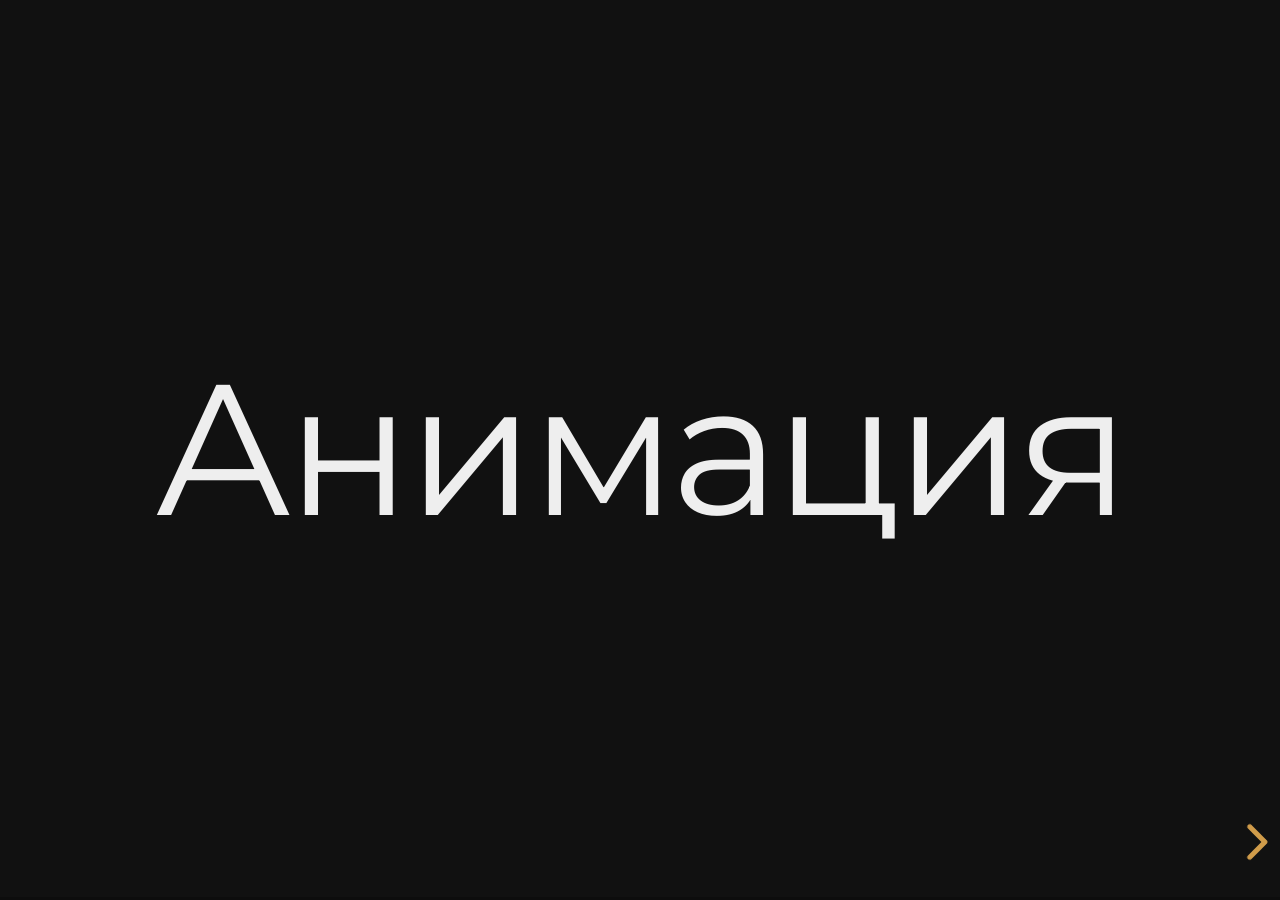
==== index.html @ a2e7ba4e "feat: final" ====
<!DOCTYPE html>
<html lang="en">
  <head>
    <meta charset="utf-8" />
    <meta
      name="viewport"
      content="width=device-width, initial-scale=1.0, maximum-scale=1.0, user-scalable=no"
    />

    <title>reveal.js</title>

    <link rel="stylesheet" href="dist/reset.css" />
    <link rel="stylesheet" href="dist/reveal.css" />
    <!-- <link rel="stylesheet" href="dist/theme/black.css" /> -->
    <!-- <link rel="stylesheet" href="dist/theme/moon.css" /> -->
    <!-- <link rel="stylesheet" href="dist/theme/sky.css" /> -->
    <link rel="stylesheet" href="dist/theme/night.css" />

    <!-- Theme used for syntax highlighted code -->
    <link rel="stylesheet" href="plugin/highlight/monokai.css" />
  </head>
  <body>
    <div class="reveal">
      <div class="slides">
        <section>
          <h1>Анимация</h1>
        </section>
        <section>
          <section>
            <h2>CSS<br />Переходы</h2>
          </section>
          <section>
            <h2>CSS-переходы (transitions)</h2>
            <p>
              позволяют задать
              <span style="color: #1599f3">плавный переход</span> CSS-свойствам,
              т. е. значения свойств изменяются постепенно в течении
              определенного (заданного) промежутка вермени
            </p>
          </section>
          <section>
            <h2>transition-duration</h2>
            <p style="color: #1599f3">задает длительность эффекта перехода</p>
            <pre>
				<code data-trim data-noescape>			
				selector{
					transition-duration: 1s; /* Длительность перехода */
				}
				</code>
			</pre>
            <pre>
				<code data-trim data-noescape>			
				transition-duration: <параметры>
				— <время> [,<время>]* — задается в "s" или "ms"
				</code>
			</pre>
          </section>
          <section>
            <h2>transition-delay</h2>
            <p style="color: #1599f3">
              задает задержку перед запуском эффекта перехода
            </p>
            <pre>
              <code data-trim data-noescape>			
              selector{
                transition-delay: 1s; /* Задержка перед запуском */
                transition-duration: 2s;
              }
              </code>
            </pre>
            <pre>
              <code data-trim data-noescape>			
              transition-delay: <параметры>
              — <время> [,<время>]* — задается в "s" или "ms"
              </code>
            </pre>
          </section>

          <section>
            <h2>transition-property</h2>
            <p style="color: #1599f3">
              определяет свойства, к которым будет применен эффект перехода
            </p>
            <pre>
              <code data-trim data-noescape>			
              selector{
                transition-property: all; /* По умолчанию all */
                transition-duration: 1s;
              }
              </code>
            </pre>
            <pre>
              <code data-trim data-noescape>			
              transition-property: <параметры>
              — none — эффект перехода не будет применен
              — all — эффект перехода применится ко всем доступным свойствам
              <свойство> [,<свойство>]* — указывается одно или несколько свойств, к 
              которым применится эффект перехода
              </code>
            </pre>
          </section>
          <section>
            <h2>transition-timing-function</h2>
            <p style="color: #1599f3">
              определяет скорость и ускорение изменения значений свойств во
              время эффекта перехода
            </p>
            <pre>
              <code data-trim data-noescape>			
              selector{
                transition-timing-function: ease;  
                transition-duration: 1s;
              }
              </code>
            </pre>
          </section>
          <section>
            <pre>
              <h3>transition-timing-function: <параметры></h3>
              <code data-trim data-noescape>			
                — linear — скорость перехода одинаковая от начала и до конца
              </code>
            </pre>
            <div class="r-hstack">
              <div class="body_image" aria-hidden="true">
                <img src="./img/cubic-bezier-linear.jpg" alt="" />
              </div>
              <div style="padding-left: 20px">
                <p>cubic-bezier(0.0, 0.0, 1.0, 1.0)</p>
              </div>
            </div>
          </section>
          <section>
            <pre>
              <h3>transition-timing-function: <параметры></h3>
              <code data-trim data-noescape>			
                — ease — начинается медленно, далее ускорение и к концу замедление
              </code>
            </pre>
            <div class="r-hstack">
              <div class="body_image" aria-hidden="true">
                <img src="./img/cubic-bezier-ease.jpg" alt="" />
              </div>
              <div style="padding-left: 20px">
                <p>cubic-bezier(0.25, 0.1, 0.25, 1.0)</p>
              </div>
            </div>
          </section>
          <section>
            <pre>
              <h3>transition-timing-function: <параметры></h3>
              <code data-trim data-noescape>			
                — ease-in — начинается медленно, к концу ускорение
              </code>
            </pre>
            <div class="r-hstack">
              <div class="body_image" aria-hidden="true">
                <img src="./img/cubic-bezier-ease-in.jpg" alt="" />
              </div>
              <div style="padding-left: 20px">
                <p>cubic-bezier(0.42, 0.0, 1.0, 1.0)</p>
              </div>
            </div>
          </section>
          <section>
            <pre>
              <h3>transition-timing-function: <параметры></h3>
              <code data-trim data-noescape>			
                — ease-out — начинается быстро, к концу замедление
              </code>
            </pre>
            <div class="r-hstack">
              <div class="body_image" aria-hidden="true">
                <img src="./img/cubic-bezier-ease-out.jpg" alt="" />
              </div>
              <div style="padding-left: 20px">
                <p>cubic-bezier(0.0, 0.0, 0.58, 1.0)</p>
              </div>
            </div>
          </section>

          <section>
            <pre>
              <h3>transition-timing-function: <параметры></h3>
              <code data-trim data-noescape>			
                — ease-in-out — начинается и заканчивается медленно
              </code>
            </pre>
            <div class="r-hstack">
              <div class="body_image" aria-hidden="true">
                <img src="./img/cubic-bezier-ease-in-out.jpg" alt="" />
              </div>
              <div style="padding-left: 20px">
                <p>cubic-bezier(0.42, 0.0, 0.58, 1.0)</p>
              </div>
            </div>
          </section>
          <section>
            <h2>Полезные сервисы:</h2>
            <p>
              —
              <a href="https://cubic-bezier.com" target="_blank"
                >cubic-bezier.com</a
              >
              — сервис, предоставляющий возможность быстро сгенерировать кривую
              Безье
            </p>
            <p>
              — <a href="https://easings.net" target="_blank">easings.net</a> —
              коллекция разных easing-функций на основе кривых Безье
            </p>
          </section>
          <section>
            <h2>transition</h2>
            <pre>
              <code data-trim data-noescape>			
              selector{
                transition: all 1s linear .25s;
              }
              </code>
            </pre>
            <pre>
              <code data-trim data-noescape>			
              transition: <параметры>
              — none — отменяет переход
              — порядок записи свойств:
                1.transition-property
                2.transition-duration
                3.transition-timing-function
                4.transition-delay

              </code>
            </pre>
          </section>
          <section>
            <h2>Спасибо за внимание!</h2>
          </section>
        </section>

        <section>Slide 3</section>
      </div>
    </div>

    <script src="dist/reveal.js"></script>
    <script src="plugin/notes/notes.js"></script>
    <script src="plugin/markdown/markdown.js"></script>
    <script src="plugin/highlight/highlight.js"></script>
    <script>
      // More info about initialization & config:
      // - https://revealjs.com/initialization/
      // - https://revealjs.com/config/
      Reveal.initialize({
        hash: true,

        // Learn about plugins: https://revealjs.com/plugins/
        plugins: [RevealMarkdown, RevealHighlight, RevealNotes],
      });
    </script>
  </body>
</html>
---- dist/reveal.css ----
/**
 * reveal.js 5.1.0
 * https://revealjs.com
 * MIT licensed
 *
 * Copyright (C) 2011-2024 Hakim El Hattab, https://hakim.se
 */

.reveal .r-stretch,.reveal .stretch{max-width:none;max-height:none}.reveal pre.r-stretch code,.reveal pre.stretch code{height:100%;max-height:100%;box-sizing:border-box}.reveal .r-fit-text{display:inline-block;white-space:nowrap}.reveal .r-stack{display:grid;grid-template-rows:100%}.reveal .r-stack>*{grid-area:1/1;margin:auto}.reveal .r-hstack,.reveal .r-vstack{display:flex}.reveal .r-hstack img,.reveal .r-hstack video,.reveal .r-vstack img,.reveal .r-vstack video{min-width:0;min-height:0;object-fit:contain}.reveal .r-vstack{flex-direction:column;align-items:center;justify-content:center}.reveal .r-hstack{flex-direction:row;align-items:center;justify-content:center}.reveal .items-stretch{align-items:stretch}.reveal .items-start{align-items:flex-start}.reveal .items-center{align-items:center}.reveal .items-end{align-items:flex-end}.reveal .justify-between{justify-content:space-between}.reveal .justify-around{justify-content:space-around}.reveal .justify-start{justify-content:flex-start}.reveal .justify-center{justify-content:center}.reveal .justify-end{justify-content:flex-end}html.reveal-full-page{width:100%;height:100%;height:100vh;height:calc(var(--vh,1vh) * 100);height:100svh;overflow:hidden}.reveal-viewport{height:100%;overflow:hidden;position:relative;line-height:1;margin:0;background-color:#fff;color:#000;--r-controls-spacing:12px}.reveal-viewport:fullscreen{top:0!important;left:0!important;width:100%!important;height:100%!important;transform:none!important}.reveal .fragment{transition:all .2s ease}.reveal .fragment:not(.custom){opacity:0;visibility:hidden;will-change:opacity}.reveal .fragment.visible{opacity:1;visibility:inherit}.reveal .fragment.disabled{transition:none}.reveal .fragment.grow{opacity:1;visibility:inherit}.reveal .fragment.grow.visible{transform:scale(1.3)}.reveal .fragment.shrink{opacity:1;visibility:inherit}.reveal .fragment.shrink.visible{transform:scale(.7)}.reveal .fragment.zoom-in{transform:scale(.1)}.reveal .fragment.zoom-in.visible{transform:none}.reveal .fragment.fade-out{opacity:1;visibility:inherit}.reveal .fragment.fade-out.visible{opacity:0;visibility:hidden}.reveal .fragment.semi-fade-out{opacity:1;visibility:inherit}.reveal .fragment.semi-fade-out.visible{opacity:.5;visibility:inherit}.reveal .fragment.strike{opacity:1;visibility:inherit}.reveal .fragment.strike.visible{text-decoration:line-through}.reveal .fragment.fade-up{transform:translate(0,40px)}.reveal .fragment.fade-up.visible{transform:translate(0,0)}.reveal .fragment.fade-down{transform:translate(0,-40px)}.reveal .fragment.fade-down.visible{transform:translate(0,0)}.reveal .fragment.fade-right{transform:translate(-40px,0)}.reveal .fragment.fade-right.visible{transform:translate(0,0)}.reveal .fragment.fade-left{transform:translate(40px,0)}.reveal .fragment.fade-left.visible{transform:translate(0,0)}.reveal .fragment.current-visible,.reveal .fragment.fade-in-then-out{opacity:0;visibility:hidden}.reveal .fragment.current-visible.current-fragment,.reveal .fragment.fade-in-then-out.current-fragment{opacity:1;visibility:inherit}.reveal .fragment.fade-in-then-semi-out{opacity:0;visibility:hidden}.reveal .fragment.fade-in-then-semi-out.visible{opacity:.5;visibility:inherit}.reveal .fragment.fade-in-then-semi-out.current-fragment{opacity:1;visibility:inherit}.reveal .fragment.highlight-blue,.reveal .fragment.highlight-current-blue,.reveal .fragment.highlight-current-green,.reveal .fragment.highlight-current-red,.reveal .fragment.highlight-green,.reveal .fragment.highlight-red{opacity:1;visibility:inherit}.reveal .fragment.highlight-red.visible{color:#ff2c2d}.reveal .fragment.highlight-green.visible{color:#17ff2e}.reveal .fragment.highlight-blue.visible{color:#1b91ff}.reveal .fragment.highlight-current-red.current-fragment{color:#ff2c2d}.reveal .fragment.highlight-current-green.current-fragment{color:#17ff2e}.reveal .fragment.highlight-current-blue.current-fragment{color:#1b91ff}.reveal:after{content:"";font-style:italic}.reveal iframe{z-index:1}.reveal a{position:relative}@keyframes bounce-right{0%,10%,25%,40%,50%{transform:translateX(0)}20%{transform:translateX(10px)}30%{transform:translateX(-5px)}}@keyframes bounce-left{0%,10%,25%,40%,50%{transform:translateX(0)}20%{transform:translateX(-10px)}30%{transform:translateX(5px)}}@keyframes bounce-down{0%,10%,25%,40%,50%{transform:translateY(0)}20%{transform:translateY(10px)}30%{transform:translateY(-5px)}}.reveal .controls{display:none;position:absolute;top:auto;bottom:var(--r-controls-spacing);right:var(--r-controls-spacing);left:auto;z-index:11;color:#000;pointer-events:none;font-size:10px}.reveal .controls button{position:absolute;padding:0;background-color:transparent;border:0;outline:0;cursor:pointer;color:currentColor;transform:scale(.9999);transition:color .2s ease,opacity .2s ease,transform .2s ease;z-index:2;pointer-events:auto;font-size:inherit;visibility:hidden;opacity:0;-webkit-appearance:none;-webkit-tap-highlight-color:transparent}.reveal .controls .controls-arrow:after,.reveal .controls .controls-arrow:before{content:"";position:absolute;top:0;left:0;width:2.6em;height:.5em;border-radius:.25em;background-color:currentColor;transition:all .15s ease,background-color .8s ease;transform-origin:.2em 50%;will-change:transform}.reveal .controls .controls-arrow{position:relative;width:3.6em;height:3.6em}.reveal .controls .controls-arrow:before{transform:translateX(.5em) translateY(1.55em) rotate(45deg)}.reveal .controls .controls-arrow:after{transform:translateX(.5em) translateY(1.55em) rotate(-45deg)}.reveal .controls .controls-arrow:hover:before{transform:translateX(.5em) translateY(1.55em) rotate(40deg)}.reveal .controls .controls-arrow:hover:after{transform:translateX(.5em) translateY(1.55em) rotate(-40deg)}.reveal .controls .controls-arrow:active:before{transform:translateX(.5em) translateY(1.55em) rotate(36deg)}.reveal .controls .controls-arrow:active:after{transform:translateX(.5em) translateY(1.55em) rotate(-36deg)}.reveal .controls .navigate-left{right:6.4em;bottom:3.2em;transform:translateX(-10px)}.reveal .controls .navigate-left.highlight{animation:bounce-left 2s 50 both ease-out}.reveal .controls .navigate-right{right:0;bottom:3.2em;transform:translateX(10px)}.reveal .controls .navigate-right .controls-arrow{transform:rotate(180deg)}.reveal .controls .navigate-right.highlight{animation:bounce-right 2s 50 both ease-out}.reveal .controls .navigate-up{right:3.2em;bottom:6.4em;transform:translateY(-10px)}.reveal .controls .navigate-up .controls-arrow{transform:rotate(90deg)}.reveal .controls .navigate-down{right:3.2em;bottom:-1.4em;padding-bottom:1.4em;transform:translateY(10px)}.reveal .controls .navigate-down .controls-arrow{transform:rotate(-90deg)}.reveal .controls .navigate-down.highlight{animation:bounce-down 2s 50 both ease-out}.reveal .controls[data-controls-back-arrows=faded] .navigate-up.enabled{opacity:.3}.reveal .controls[data-controls-back-arrows=faded] .navigate-up.enabled:hover{opacity:1}.reveal .controls[data-controls-back-arrows=hidden] .navigate-up.enabled{opacity:0;visibility:hidden}.reveal .controls .enabled{visibility:visible;opacity:.9;cursor:pointer;transform:none}.reveal .controls .enabled.fragmented{opacity:.5}.reveal .controls .enabled.fragmented:hover,.reveal .controls .enabled:hover{opacity:1}.reveal:not(.rtl) .controls[data-controls-back-arrows=faded] .navigate-left.enabled{opacity:.3}.reveal:not(.rtl) .controls[data-controls-back-arrows=faded] .navigate-left.enabled:hover{opacity:1}.reveal:not(.rtl) .controls[data-controls-back-arrows=hidden] .navigate-left.enabled{opacity:0;visibility:hidden}.reveal.rtl .controls[data-controls-back-arrows=faded] .navigate-right.enabled{opacity:.3}.reveal.rtl .controls[data-controls-back-arrows=faded] .navigate-right.enabled:hover{opacity:1}.reveal.rtl .controls[data-controls-back-arrows=hidden] .navigate-right.enabled{opacity:0;visibility:hidden}.reveal[data-navigation-mode=linear].has-horizontal-slides .navigate-down,.reveal[data-navigation-mode=linear].has-horizontal-slides .navigate-up{display:none}.reveal:not(.has-vertical-slides) .controls .navigate-left,.reveal[data-navigation-mode=linear].has-horizontal-slides .navigate-left{bottom:1.4em;right:5.5em}.reveal:not(.has-vertical-slides) .controls .navigate-right,.reveal[data-navigation-mode=linear].has-horizontal-slides .navigate-right{bottom:1.4em;right:.5em}.reveal:not(.has-horizontal-slides) .controls .navigate-up{right:1.4em;bottom:5em}.reveal:not(.has-horizontal-slides) .controls .navigate-down{right:1.4em;bottom:.5em}.reveal.has-dark-background .controls{color:#fff}.reveal.has-light-background .controls{color:#000}.reveal.no-hover .controls .controls-arrow:active:before,.reveal.no-hover .controls .controls-arrow:hover:before{transform:translateX(.5em) translateY(1.55em) rotate(45deg)}.reveal.no-hover .controls .controls-arrow:active:after,.reveal.no-hover .controls .controls-arrow:hover:after{transform:translateX(.5em) translateY(1.55em) rotate(-45deg)}@media screen and (min-width:500px){.reveal-viewport{--r-controls-spacing:0.8em}.reveal .controls[data-controls-layout=edges]{top:0;right:0;bottom:0;left:0}.reveal .controls[data-controls-layout=edges] .navigate-down,.reveal .controls[data-controls-layout=edges] .navigate-left,.reveal .controls[data-controls-layout=edges] .navigate-right,.reveal .controls[data-controls-layout=edges] .navigate-up{bottom:auto;right:auto}.reveal .controls[data-controls-layout=edges] .navigate-left{top:50%;left:var(--r-controls-spacing);margin-top:-1.8em}.reveal .controls[data-controls-layout=edges] .navigate-right{top:50%;right:var(--r-controls-spacing);margin-top:-1.8em}.reveal .controls[data-controls-layout=edges] .navigate-up{top:var(--r-controls-spacing);left:50%;margin-left:-1.8em}.reveal .controls[data-controls-layout=edges] .navigate-down{bottom:calc(var(--r-controls-spacing) - 1.4em + .3em);left:50%;margin-left:-1.8em}}.reveal .progress{position:absolute;display:none;height:3px;width:100%;bottom:0;left:0;z-index:10;background-color:rgba(0,0,0,.2);color:#fff}.reveal .progress:after{content:"";display:block;position:absolute;height:10px;width:100%;top:-10px}.reveal .progress span{display:block;height:100%;width:100%;background-color:currentColor;transition:transform .8s cubic-bezier(.26,.86,.44,.985);transform-origin:0 0;transform:scaleX(0)}.reveal .slide-number{position:absolute;display:block;right:8px;bottom:8px;z-index:31;font-family:Helvetica,sans-serif;font-size:12px;line-height:1;color:#fff;background-color:rgba(0,0,0,.4);padding:5px}.reveal .slide-number a{color:currentColor}.reveal .slide-number-delimiter{margin:0 3px}.reveal{position:relative;width:100%;height:100%;overflow:hidden;touch-action:pinch-zoom}.reveal.embedded{touch-action:pan-y}.reveal.embedded.is-vertical-slide{touch-action:none}.reveal .slides{position:absolute;width:100%;height:100%;top:0;right:0;bottom:0;left:0;margin:auto;pointer-events:none;overflow:visible;z-index:1;text-align:center;perspective:600px;perspective-origin:50% 40%}.reveal .slides>section{perspective:600px}.reveal .slides>section,.reveal .slides>section>section{display:none;position:absolute;width:100%;pointer-events:auto;z-index:10;transform-style:flat;transition:transform-origin .8s cubic-bezier(.26,.86,.44,.985),transform .8s cubic-bezier(.26,.86,.44,.985),visibility .8s cubic-bezier(.26,.86,.44,.985),opacity .8s cubic-bezier(.26,.86,.44,.985)}.reveal[data-transition-speed=fast] .slides section{transition-duration:.4s}.reveal[data-transition-speed=slow] .slides section{transition-duration:1.2s}.reveal .slides section[data-transition-speed=fast]{transition-duration:.4s}.reveal .slides section[data-transition-speed=slow]{transition-duration:1.2s}.reveal .slides>section.stack{padding-top:0;padding-bottom:0;pointer-events:none;height:100%}.reveal .slides>section.present,.reveal .slides>section>section.present{display:block;z-index:11;opacity:1}.reveal .slides>section:empty,.reveal .slides>section>section:empty,.reveal .slides>section>section[data-background-interactive],.reveal .slides>section[data-background-interactive]{pointer-events:none}.reveal.center,.reveal.center .slides,.reveal.center .slides section{min-height:0!important}.reveal .slides>section:not(.present),.reveal .slides>section>section:not(.present){pointer-events:none}.reveal.overview .slides>section,.reveal.overview .slides>section>section{pointer-events:auto}.reveal .slides>section.future,.reveal .slides>section.future>section,.reveal .slides>section.past,.reveal .slides>section.past>section,.reveal .slides>section>section.future,.reveal .slides>section>section.past{opacity:0}.reveal .slides>section[data-transition=slide].past,.reveal .slides>section[data-transition~=slide-out].past,.reveal.slide .slides>section:not([data-transition]).past{transform:translate(-150%,0)}.reveal .slides>section[data-transition=slide].future,.reveal .slides>section[data-transition~=slide-in].future,.reveal.slide .slides>section:not([data-transition]).future{transform:translate(150%,0)}.reveal .slides>section>section[data-transition=slide].past,.reveal .slides>section>section[data-transition~=slide-out].past,.reveal.slide .slides>section>section:not([data-transition]).past{transform:translate(0,-150%)}.reveal .slides>section>section[data-transition=slide].future,.reveal .slides>section>section[data-transition~=slide-in].future,.reveal.slide .slides>section>section:not([data-transition]).future{transform:translate(0,150%)}.reveal .slides>section[data-transition=linear].past,.reveal .slides>section[data-transition~=linear-out].past,.reveal.linear .slides>section:not([data-transition]).past{transform:translate(-150%,0)}.reveal .slides>section[data-transition=linear].future,.reveal .slides>section[data-transition~=linear-in].future,.reveal.linear .slides>section:not([data-transition]).future{transform:translate(150%,0)}.reveal .slides>section>section[data-transition=linear].past,.reveal .slides>section>section[data-transition~=linear-out].past,.reveal.linear .slides>section>section:not([data-transition]).past{transform:translate(0,-150%)}.reveal .slides>section>section[data-transition=linear].future,.reveal .slides>section>section[data-transition~=linear-in].future,.reveal.linear .slides>section>section:not([data-transition]).future{transform:translate(0,150%)}.reveal .slides section[data-transition=default].stack,.reveal.default .slides section.stack{transform-style:preserve-3d}.reveal .slides>section[data-transition=default].past,.reveal .slides>section[data-transition~=default-out].past,.reveal.default .slides>section:not([data-transition]).past{transform:translate3d(-100%,0,0) rotateY(-90deg) translate3d(-100%,0,0)}.reveal .slides>section[data-transition=default].future,.reveal .slides>section[data-transition~=default-in].future,.reveal.default .slides>section:not([data-transition]).future{transform:translate3d(100%,0,0) rotateY(90deg) translate3d(100%,0,0)}.reveal .slides>section>section[data-transition=default].past,.reveal .slides>section>section[data-transition~=default-out].past,.reveal.default .slides>section>section:not([data-transition]).past{transform:translate3d(0,-300px,0) rotateX(70deg) translate3d(0,-300px,0)}.reveal .slides>section>section[data-transition=default].future,.reveal .slides>section>section[data-transition~=default-in].future,.reveal.default .slides>section>section:not([data-transition]).future{transform:translate3d(0,300px,0) rotateX(-70deg) translate3d(0,300px,0)}.reveal .slides section[data-transition=convex].stack,.reveal.convex .slides section.stack{transform-style:preserve-3d}.reveal .slides>section[data-transition=convex].past,.reveal .slides>section[data-transition~=convex-out].past,.reveal.convex .slides>section:not([data-transition]).past{transform:translate3d(-100%,0,0) rotateY(-90deg) translate3d(-100%,0,0)}.reveal .slides>section[data-transition=convex].future,.reveal .slides>section[data-transition~=convex-in].future,.reveal.convex .slides>section:not([data-transition]).future{transform:translate3d(100%,0,0) rotateY(90deg) translate3d(100%,0,0)}.reveal .slides>section>section[data-transition=convex].past,.reveal .slides>section>section[data-transition~=convex-out].past,.reveal.convex .slides>section>section:not([data-transition]).past{transform:translate3d(0,-300px,0) rotateX(70deg) translate3d(0,-300px,0)}.reveal .slides>section>section[data-transition=convex].future,.reveal .slides>section>section[data-transition~=convex-in].future,.reveal.convex .slides>section>section:not([data-transition]).future{transform:translate3d(0,300px,0) rotateX(-70deg) translate3d(0,300px,0)}.reveal .slides section[data-transition=concave].stack,.reveal.concave .slides section.stack{transform-style:preserve-3d}.reveal .slides>section[data-transition=concave].past,.reveal .slides>section[data-transition~=concave-out].past,.reveal.concave .slides>section:not([data-transition]).past{transform:translate3d(-100%,0,0) rotateY(90deg) translate3d(-100%,0,0)}.reveal .slides>section[data-transition=concave].future,.reveal .slides>section[data-transition~=concave-in].future,.reveal.concave .slides>section:not([data-transition]).future{transform:translate3d(100%,0,0) rotateY(-90deg) translate3d(100%,0,0)}.reveal .slides>section>section[data-transition=concave].past,.reveal .slides>section>section[data-transition~=concave-out].past,.reveal.concave .slides>section>section:not([data-transition]).past{transform:translate3d(0,-80%,0) rotateX(-70deg) translate3d(0,-80%,0)}.reveal .slides>section>section[data-transition=concave].future,.reveal .slides>section>section[data-transition~=concave-in].future,.reveal.concave .slides>section>section:not([data-transition]).future{transform:translate3d(0,80%,0) rotateX(70deg) translate3d(0,80%,0)}.reveal .slides section[data-transition=zoom],.reveal.zoom .slides section:not([data-transition]){transition-timing-function:ease}.reveal .slides>section[data-transition=zoom].past,.reveal .slides>section[data-transition~=zoom-out].past,.reveal.zoom .slides>section:not([data-transition]).past{visibility:hidden;transform:scale(16)}.reveal .slides>section[data-transition=zoom].future,.reveal .slides>section[data-transition~=zoom-in].future,.reveal.zoom .slides>section:not([data-transition]).future{visibility:hidden;transform:scale(.2)}.reveal .slides>section>section[data-transition=zoom].past,.reveal .slides>section>section[data-transition~=zoom-out].past,.reveal.zoom .slides>section>section:not([data-transition]).past{transform:scale(16)}.reveal .slides>section>section[data-transition=zoom].future,.reveal .slides>section>section[data-transition~=zoom-in].future,.reveal.zoom .slides>section>section:not([data-transition]).future{transform:scale(.2)}.reveal.cube .slides{perspective:1300px}.reveal.cube .slides section{padding:30px;min-height:700px;backface-visibility:hidden;box-sizing:border-box;transform-style:preserve-3d}.reveal.center.cube .slides section{min-height:0}.reveal.cube .slides section:not(.stack):before{content:"";position:absolute;display:block;width:100%;height:100%;left:0;top:0;background:rgba(0,0,0,.1);border-radius:4px;transform:translateZ(-20px)}.reveal.cube .slides section:not(.stack):after{content:"";position:absolute;display:block;width:90%;height:30px;left:5%;bottom:0;background:0 0;z-index:1;border-radius:4px;box-shadow:0 95px 25px rgba(0,0,0,.2);transform:translateZ(-90px) rotateX(65deg)}.reveal.cube .slides>section.stack{padding:0;background:0 0}.reveal.cube .slides>section.past{transform-origin:100% 0;transform:translate3d(-100%,0,0) rotateY(-90deg)}.reveal.cube .slides>section.future{transform-origin:0 0;transform:translate3d(100%,0,0) rotateY(90deg)}.reveal.cube .slides>section>section.past{transform-origin:0 100%;transform:translate3d(0,-100%,0) rotateX(90deg)}.reveal.cube .slides>section>section.future{transform-origin:0 0;transform:translate3d(0,100%,0) rotateX(-90deg)}.reveal.page .slides{perspective-origin:0 50%;perspective:3000px}.reveal.page .slides section{padding:30px;min-height:700px;box-sizing:border-box;transform-style:preserve-3d}.reveal.page .slides section.past{z-index:12}.reveal.page .slides section:not(.stack):before{content:"";position:absolute;display:block;width:100%;height:100%;left:0;top:0;background:rgba(0,0,0,.1);transform:translateZ(-20px)}.reveal.page .slides section:not(.stack):after{content:"";position:absolute;display:block;width:90%;height:30px;left:5%;bottom:0;background:0 0;z-index:1;border-radius:4px;box-shadow:0 95px 25px rgba(0,0,0,.2);-webkit-transform:translateZ(-90px) rotateX(65deg)}.reveal.page .slides>section.stack{padding:0;background:0 0}.reveal.page .slides>section.past{transform-origin:0 0;transform:translate3d(-40%,0,0) rotateY(-80deg)}.reveal.page .slides>section.future{transform-origin:100% 0;transform:translate3d(0,0,0)}.reveal.page .slides>section>section.past{transform-origin:0 0;transform:translate3d(0,-40%,0) rotateX(80deg)}.reveal.page .slides>section>section.future{transform-origin:0 100%;transform:translate3d(0,0,0)}.reveal .slides section[data-transition=fade],.reveal.fade .slides section:not([data-transition]),.reveal.fade .slides>section>section:not([data-transition]){transform:none;transition:opacity .5s}.reveal.fade.overview .slides section,.reveal.fade.overview .slides>section>section{transition:none}.reveal .slides section[data-transition=none],.reveal.none .slides section:not([data-transition]){transform:none;transition:none}.reveal .pause-overlay{position:absolute;top:0;left:0;width:100%;height:100%;background:#000;visibility:hidden;opacity:0;z-index:100;transition:all 1s ease}.reveal .pause-overlay .resume-button{position:absolute;bottom:20px;right:20px;color:#ccc;border-radius:2px;padding:6px 14px;border:2px solid #ccc;font-size:16px;background:0 0;cursor:pointer}.reveal .pause-overlay .resume-button:hover{color:#fff;border-color:#fff}.reveal.paused .pause-overlay{visibility:visible;opacity:1}.reveal .no-transition,.reveal .no-transition *,.reveal .slides.disable-slide-transitions section{transition:none!important}.reveal .slides.disable-slide-transitions section{transform:none!important}.reveal .backgrounds{position:absolute;width:100%;height:100%;top:0;left:0;perspective:600px}.reveal .slide-background{display:none;position:absolute;width:100%;height:100%;opacity:0;visibility:hidden;overflow:hidden;background-color:rgba(0,0,0,0);transition:all .8s cubic-bezier(.26,.86,.44,.985)}.reveal .slide-background-content{position:absolute;width:100%;height:100%;background-position:50% 50%;background-repeat:no-repeat;background-size:cover}.reveal .slide-background.stack{display:block}.reveal .slide-background.present{opacity:1;visibility:visible;z-index:2}.print-pdf .reveal .slide-background{opacity:1!important;visibility:visible!important}.reveal .slide-background video{position:absolute;width:100%;height:100%;max-width:none;max-height:none;top:0;left:0;object-fit:cover}.reveal .slide-background[data-background-size=contain] video{object-fit:contain}.reveal>.backgrounds .slide-background[data-background-transition=none],.reveal[data-background-transition=none]>.backgrounds .slide-background:not([data-background-transition]){transition:none}.reveal>.backgrounds .slide-background[data-background-transition=slide],.reveal[data-background-transition=slide]>.backgrounds .slide-background:not([data-background-transition]){opacity:1}.reveal>.backgrounds .slide-background.past[data-background-transition=slide],.reveal[data-background-transition=slide]>.backgrounds .slide-background.past:not([data-background-transition]){transform:translate(-100%,0)}.reveal>.backgrounds .slide-background.future[data-background-transition=slide],.reveal[data-background-transition=slide]>.backgrounds .slide-background.future:not([data-background-transition]){transform:translate(100%,0)}.reveal>.backgrounds .slide-background>.slide-background.past[data-background-transition=slide],.reveal[data-background-transition=slide]>.backgrounds .slide-background>.slide-background.past:not([data-background-transition]){transform:translate(0,-100%)}.reveal>.backgrounds .slide-background>.slide-background.future[data-background-transition=slide],.reveal[data-background-transition=slide]>.backgrounds .slide-background>.slide-background.future:not([data-background-transition]){transform:translate(0,100%)}.reveal>.backgrounds .slide-background.past[data-background-transition=convex],.reveal[data-background-transition=convex]>.backgrounds .slide-background.past:not([data-background-transition]){opacity:0;transform:translate3d(-100%,0,0) rotateY(-90deg) translate3d(-100%,0,0)}.reveal>.backgrounds .slide-background.future[data-background-transition=convex],.reveal[data-background-transition=convex]>.backgrounds .slide-background.future:not([data-background-transition]){opacity:0;transform:translate3d(100%,0,0) rotateY(90deg) translate3d(100%,0,0)}.reveal>.backgrounds .slide-background>.slide-background.past[data-background-transition=convex],.reveal[data-background-transition=convex]>.backgrounds .slide-background>.slide-background.past:not([data-background-transition]){opacity:0;transform:translate3d(0,-100%,0) rotateX(90deg) translate3d(0,-100%,0)}.reveal>.backgrounds .slide-background>.slide-background.future[data-background-transition=convex],.reveal[data-background-transition=convex]>.backgrounds .slide-background>.slide-background.future:not([data-background-transition]){opacity:0;transform:translate3d(0,100%,0) rotateX(-90deg) translate3d(0,100%,0)}.reveal>.backgrounds .slide-background.past[data-background-transition=concave],.reveal[data-background-transition=concave]>.backgrounds .slide-background.past:not([data-background-transition]){opacity:0;transform:translate3d(-100%,0,0) rotateY(90deg) translate3d(-100%,0,0)}.reveal>.backgrounds .slide-background.future[data-background-transition=concave],.reveal[data-background-transition=concave]>.backgrounds .slide-background.future:not([data-background-transition]){opacity:0;transform:translate3d(100%,0,0) rotateY(-90deg) translate3d(100%,0,0)}.reveal>.backgrounds .slide-background>.slide-background.past[data-background-transition=concave],.reveal[data-background-transition=concave]>.backgrounds .slide-background>.slide-background.past:not([data-background-transition]){opacity:0;transform:translate3d(0,-100%,0) rotateX(-90deg) translate3d(0,-100%,0)}.reveal>.backgrounds .slide-background>.slide-background.future[data-background-transition=concave],.reveal[data-background-transition=concave]>.backgrounds .slide-background>.slide-background.future:not([data-background-transition]){opacity:0;transform:translate3d(0,100%,0) rotateX(90deg) translate3d(0,100%,0)}.reveal>.backgrounds .slide-background[data-background-transition=zoom],.reveal[data-background-transition=zoom]>.backgrounds .slide-background:not([data-background-transition]){transition-timing-function:ease}.reveal>.backgrounds .slide-background.past[data-background-transition=zoom],.reveal[data-background-transition=zoom]>.backgrounds .slide-background.past:not([data-background-transition]){opacity:0;visibility:hidden;transform:scale(16)}.reveal>.backgrounds .slide-background.future[data-background-transition=zoom],.reveal[data-background-transition=zoom]>.backgrounds .slide-background.future:not([data-background-transition]){opacity:0;visibility:hidden;transform:scale(.2)}.reveal>.backgrounds .slide-background>.slide-background.past[data-background-transition=zoom],.reveal[data-background-transition=zoom]>.backgrounds .slide-background>.slide-background.past:not([data-background-transition]){opacity:0;visibility:hidden;transform:scale(16)}.reveal>.backgrounds .slide-background>.slide-background.future[data-background-transition=zoom],.reveal[data-background-transition=zoom]>.backgrounds .slide-background>.slide-background.future:not([data-background-transition]){opacity:0;visibility:hidden;transform:scale(.2)}.reveal[data-transition-speed=fast]>.backgrounds .slide-background{transition-duration:.4s}.reveal[data-transition-speed=slow]>.backgrounds .slide-background{transition-duration:1.2s}.reveal [data-auto-animate-target^=unmatched]{will-change:opacity}.reveal section[data-auto-animate]:not(.stack):not([data-auto-animate=running]) [data-auto-animate-target^=unmatched]{opacity:0}.reveal.overview{perspective-origin:50% 50%;perspective:700px}.reveal.overview .slides{-moz-transform-style:preserve-3d}.reveal.overview .slides section{height:100%;top:0!important;opacity:1!important;overflow:hidden;visibility:visible!important;cursor:pointer;box-sizing:border-box}.reveal.overview .slides section.present,.reveal.overview .slides section:hover{outline:10px solid rgba(150,150,150,.4);outline-offset:10px}.reveal.overview .slides section .fragment{opacity:1;transition:none}.reveal.overview .slides section:after,.reveal.overview .slides section:before{display:none!important}.reveal.overview .slides>section.stack{padding:0;top:0!important;background:0 0;outline:0;overflow:visible}.reveal.overview .backgrounds{perspective:inherit;-moz-transform-style:preserve-3d}.reveal.overview .backgrounds .slide-background{opacity:1;visibility:visible;outline:10px solid rgba(150,150,150,.1);outline-offset:10px}.reveal.overview .backgrounds .slide-background.stack{overflow:visible}.reveal.overview .slides section,.reveal.overview-deactivating .slides section{transition:none}.reveal.overview .backgrounds .slide-background,.reveal.overview-deactivating .backgrounds .slide-background{transition:none}.reveal.rtl .slides,.reveal.rtl .slides h1,.reveal.rtl .slides h2,.reveal.rtl .slides h3,.reveal.rtl .slides h4,.reveal.rtl .slides h5,.reveal.rtl .slides h6{direction:rtl;font-family:sans-serif}.reveal.rtl code,.reveal.rtl pre{direction:ltr}.reveal.rtl ol,.reveal.rtl ul{text-align:right}.reveal.rtl .progress span{transform-origin:100% 0}.reveal.has-parallax-background .backgrounds{transition:all .8s ease}.reveal.has-parallax-background[data-transition-speed=fast] .backgrounds{transition-duration:.4s}.reveal.has-parallax-background[data-transition-speed=slow] .backgrounds{transition-duration:1.2s}.reveal>.overlay{position:absolute;top:0;left:0;width:100%;height:100%;z-index:1000;background:rgba(0,0,0,.95);-webkit-backdrop-filter:blur(6px);backdrop-filter:blur(6px);transition:all .3s ease}.reveal>.overlay .spinner{position:absolute;display:block;top:50%;left:50%;width:32px;height:32px;margin:-16px 0 0 -16px;z-index:10;background-image:url([data-uri]%2F%2F%2F6%2Bvr8nJybW1tcDAwOjo6Nvb26ioqKOjo7Ozs%2FLy8vz8%2FAAAAAAAAAAAACH%2FC05FVFNDQVBFMi4wAwEAAAAh%2FhpDcmVhdGVkIHdpdGggYWpheGxvYWQuaW5mbwAh%[base64]%2FV%2FnmOM82XiHRLYKhKP1oZmADdEAAAh%2BQQJCgAAACwAAAAAIAAgAAAE6hDISWlZpOrNp1lGNRSdRpDUolIGw5RUYhhHukqFu8DsrEyqnWThGvAmhVlteBvojpTDDBUEIFwMFBRAmBkSgOrBFZogCASwBDEY%2FCZSg7GSE0gSCjQBMVG023xWBhklAnoEdhQEfyNqMIcKjhRsjEdnezB%2BA4k8gTwJhFuiW4dokXiloUepBAp5qaKpp6%2BHo7aWW54wl7obvEe0kRuoplCGepwSx2jJvqHEmGt6whJpGpfJCHmOoNHKaHx61WiSR92E4lbFoq%2BB6QDtuetcaBPnW6%2BO7wDHpIiK9SaVK5GgV543tzjgGcghAgAh%[base64]%2B%2BG%2Bw48edZPK%2BM6hLJpQg484enXIdQFSS1u6UhksENEQAAIfkECQoAAAAsAAAAACAAIAAABOcQyEmpGKLqzWcZRVUQnZYg1aBSh2GUVEIQ2aQOE%2BG%2BcD4ntpWkZQj1JIiZIogDFFyHI0UxQwFugMSOFIPJftfVAEoZLBbcLEFhlQiqGp1Vd140AUklUN3eCA51C1EWMzMCezCBBmkxVIVHBWd3HHl9JQOIJSdSnJ0TDKChCwUJjoWMPaGqDKannasMo6WnM562R5YluZRwur0wpgqZE7NKUm%2BFNRPIhjBJxKZteWuIBMN4zRMIVIhffcgojwCF117i4nlLnY5ztRLsnOk%2BaV%2BoJY7V7m76PdkS4trKcdg0Zc0tTcKkRAAAIfkECQoAAAAsAAAAACAAIAAABO4QyEkpKqjqzScpRaVkXZWQEximw1BSCUEIlDohrft6cpKCk5xid5MNJTaAIkekKGQkWyKHkvhKsR7ARmitkAYDYRIbUQRQjWBwJRzChi9CRlBcY1UN4g0%[base64]%[base64]%2BE71SRQeyqUToLA7VxF0JDyIQh%2FMVVPMt1ECZlfcjZJ9mIKoaTl1MRIl5o4CUKXOwmyrCInCKqcWtvadL2SYhyASyNDJ0uIiRMDjI0Fd30%2FiI2UA5GSS5UDj2l6NoqgOgN4gksEBgYFf0FDqKgHnyZ9OX8HrgYHdHpcHQULXAS2qKpENRg7eAMLC7kTBaixUYFkKAzWAAnLC7FLVxLWDBLKCwaKTULgEwbLA4hJtOkSBNqITT3xEgfLpBtzE%2FjiuL04RGEBgwWhShRgQExHBAAh%2BQQJCgAAACwAAAAAIAAgAAAE7xDISWlSqerNpyJKhWRdlSAVoVLCWk6JKlAqAavhO9UkUHsqlE6CwO1cRdCQ8iEIfzFVTzLdRAmZX3I2SfZiCqGk5dTESJeaOAlClzsJsqwiJwiqnFrb2nS9kmIcgEsjQydLiIlHehhpejaIjzh9eomSjZR%[base64]%2BE71SRQeyqUToLA7VxF0JDyIQh%[base64]%2BE71SRQeyqUToLA7VxF0JDyIQh%2FMVVPMt1ECZlfcjZJ9mIKoaTl1MRIl5o4CUKXOwmyrCInCKqcWtvadL2SYhyASyNDJ0uIiUd6GAULDJCRiXo1CpGXDJOUjY%2BYip9DhToJA4RBLwMLCwVDfRgbBAaqqoZ1XBMHswsHtxtFaH1iqaoGNgAIxRpbFAgfPQSqpbgGBqUD1wBXeCYp1AYZ19JJOYgH1KwA4UBvQwXUBxPqVD9L3sbp2BNk2xvvFPJd%2BMFCN6HAAIKgNggY0KtEBAAh%[base64]%2BvsYMDAzZQPC9VCNkDWUhGkuE5PxJNwiUK4UfLzOlD4WvzAHaoG9nxPi5d%2BjYUqfAhhykOFwJWiAAAIfkECQoAAAAsAAAAACAAIAAABPAQyElpUqnqzaciSoVkXVUMFaFSwlpOCcMYlErAavhOMnNLNo8KsZsMZItJEIDIFSkLGQoQTNhIsFehRww2CQLKF0tYGKYSg%2BygsZIuNqJksKgbfgIGepNo2cIUB3V1B3IvNiBYNQaDSTtfhhx0CwVPI0UJe0%2Bbm4g5VgcGoqOcnjmjqDSdnhgEoamcsZuXO1aWQy8KAwOAuTYYGwi7w5h%2BKr0SJ8MFihpNbx%2B4Erq7BYBuzsdiH1jCAzoSfl0rVirNbRXlBBlLX%2BBP0XJLAPGzTkAuAOqb0WT5AH7OcdCm5B8TgRwSRKIHQtaLCwg1RAAAOwAAAAAAAAAAAA%3D%3D);visibility:visible;opacity:.6;transition:all .3s ease}.reveal>.overlay header{position:absolute;left:0;top:0;width:100%;padding:5px;z-index:2;box-sizing:border-box}.reveal>.overlay header a{display:inline-block;width:40px;height:40px;line-height:36px;padding:0 10px;float:right;opacity:.6;box-sizing:border-box}.reveal>.overlay header a:hover{opacity:1}.reveal>.overlay header a .icon{display:inline-block;width:20px;height:20px;background-position:50% 50%;background-size:100%;background-repeat:no-repeat}.reveal>.overlay header a.close .icon{background-image:url([data-uri])}.reveal>.overlay header a.external .icon{background-image:url([data-uri])}.reveal>.overlay .viewport{position:absolute;display:flex;top:50px;right:0;bottom:0;left:0}.reveal>.overlay.overlay-preview .viewport iframe{width:100%;height:100%;max-width:100%;max-height:100%;border:0;opacity:0;visibility:hidden;transition:all .3s ease}.reveal>.overlay.overlay-preview.loaded .viewport iframe{opacity:1;visibility:visible}.reveal>.overlay.overlay-preview.loaded .viewport-inner{position:absolute;z-index:-1;left:0;top:45%;width:100%;text-align:center;letter-spacing:normal}.reveal>.overlay.overlay-preview .x-frame-error{opacity:0;transition:opacity .3s ease .3s}.reveal>.overlay.overlay-preview.loaded .x-frame-error{opacity:1}.reveal>.overlay.overlay-preview.loaded .spinner{opacity:0;visibility:hidden;transform:scale(.2)}.reveal>.overlay.overlay-help .viewport{overflow:auto;color:#fff}.reveal>.overlay.overlay-help .viewport .viewport-inner{width:600px;margin:auto;padding:20px 20px 80px 20px;text-align:center;letter-spacing:normal}.reveal>.overlay.overlay-help .viewport .viewport-inner .title{font-size:20px}.reveal>.overlay.overlay-help .viewport .viewport-inner table{border:1px solid #fff;border-collapse:collapse;font-size:16px}.reveal>.overlay.overlay-help .viewport .viewport-inner table td,.reveal>.overlay.overlay-help .viewport .viewport-inner table th{width:200px;padding:14px;border:1px solid #fff;vertical-align:middle}.reveal>.overlay.overlay-help .viewport .viewport-inner table th{padding-top:20px;padding-bottom:20px}.reveal .playback{position:absolute;left:15px;bottom:20px;z-index:30;cursor:pointer;transition:all .4s ease;-webkit-tap-highlight-color:transparent}.reveal.overview .playback{opacity:0;visibility:hidden}.reveal .hljs{min-height:100%}.reveal .hljs table{margin:initial}.reveal .hljs-ln-code,.reveal .hljs-ln-numbers{padding:0;border:0}.reveal .hljs-ln-numbers{opacity:.6;padding-right:.75em;text-align:right;vertical-align:top}.reveal .hljs.has-highlights tr:not(.highlight-line){opacity:.4}.reveal .hljs.has-highlights.fragment{transition:all .2s ease}.reveal .hljs:not(:first-child).fragment{position:absolute;top:0;left:0;width:100%;box-sizing:border-box}.reveal pre[data-auto-animate-target]{overflow:hidden}.reveal pre[data-auto-animate-target] code{height:100%}.reveal .roll{display:inline-block;line-height:1.2;overflow:hidden;vertical-align:top;perspective:400px;perspective-origin:50% 50%}.reveal .roll:hover{background:0 0;text-shadow:none}.reveal .roll span{display:block;position:relative;padding:0 2px;pointer-events:none;transition:all .4s ease;transform-origin:50% 0;transform-style:preserve-3d;backface-visibility:hidden}.reveal .roll:hover span{background:rgba(0,0,0,.5);transform:translate3d(0,0,-45px) rotateX(90deg)}.reveal .roll span:after{content:attr(data-title);display:block;position:absolute;left:0;top:0;padding:0 2px;backface-visibility:hidden;transform-origin:50% 0;transform:translate3d(0,110%,0) rotateX(-90deg)}.reveal aside.notes{display:none}.reveal .speaker-notes{display:none;position:absolute;width:33.3333333333%;height:100%;top:0;left:100%;padding:14px 18px 14px 18px;z-index:1;font-size:18px;line-height:1.4;border:1px solid rgba(0,0,0,.05);color:#222;background-color:#f5f5f5;overflow:auto;box-sizing:border-box;text-align:left;font-family:Helvetica,sans-serif;-webkit-overflow-scrolling:touch}.reveal .speaker-notes .notes-placeholder{color:#ccc;font-style:italic}.reveal .speaker-notes:focus{outline:0}.reveal .speaker-notes:before{content:"Speaker notes";display:block;margin-bottom:10px;opacity:.5}.reveal.show-notes{max-width:75%;overflow:visible}.reveal.show-notes .speaker-notes{display:block}@media screen and (min-width:1600px){.reveal .speaker-notes{font-size:20px}}@media screen and (max-width:1024px){.reveal.show-notes{border-left:0;max-width:none;max-height:70%;max-height:70vh;overflow:visible}.reveal.show-notes .speaker-notes{top:100%;left:0;width:100%;height:30vh;border:0}}@media screen and (max-width:600px){.reveal.show-notes{max-height:60%;max-height:60vh}.reveal.show-notes .speaker-notes{top:100%;height:40vh}.reveal .speaker-notes{font-size:14px}}.reveal .jump-to-slide{position:absolute;top:15px;left:15px;z-index:30;font-size:32px;-webkit-tap-highlight-color:transparent}.reveal .jump-to-slide-input{background:0 0;padding:8px;font-size:inherit;color:currentColor;border:0}.reveal .jump-to-slide-input::placeholder{color:currentColor;opacity:.5}.reveal.has-dark-background .jump-to-slide-input{color:#fff}.reveal.has-light-background .jump-to-slide-input{color:#222}.reveal .jump-to-slide-input:focus{outline:0}.zoomed .reveal *,.zoomed .reveal :after,.zoomed .reveal :before{backface-visibility:visible!important}.zoomed .reveal .controls,.zoomed .reveal .progress{opacity:0}.zoomed .reveal .roll span{background:0 0}.zoomed .reveal .roll span:after{visibility:hidden}.reveal-viewport.loading-scroll-mode{visibility:hidden}.reveal-viewport.reveal-scroll{margin:0 auto;overflow:auto;overflow-x:hidden;overflow-y:auto;z-index:1;--r-scrollbar-width:7px;--r-scrollbar-trigger-size:5px;--r-controls-spacing:8px}@media screen and (max-width:500px){.reveal-viewport.reveal-scroll{--r-scrollbar-width:3px;--r-scrollbar-trigger-size:3px}}.reveal-viewport.reveal-scroll .backgrounds,.reveal-viewport.reveal-scroll .controls,.reveal-viewport.reveal-scroll .playback,.reveal-viewport.reveal-scroll .progress,.reveal-viewport.reveal-scroll .slide-number,.reveal-viewport.reveal-scroll .speaker-notes{display:none!important}.reveal-viewport.reveal-scroll .overlay,.reveal-viewport.reveal-scroll .pause-overlay{position:fixed}.reveal-viewport.reveal-scroll .reveal{overflow:visible;touch-action:manipulation}.reveal-viewport.reveal-scroll .slides{position:static;pointer-events:initial;left:auto;top:auto;width:100%!important;margin:0;padding:0;overflow:visible;display:block;perspective:none;perspective-origin:50% 50%}.reveal-viewport.reveal-scroll .scroll-page{position:relative;width:100%;height:calc(var(--page-height) + var(--page-scroll-padding));z-index:1;overflow:visible}.reveal-viewport.reveal-scroll .scroll-page-sticky{position:sticky;height:var(--page-height);top:0}.reveal-viewport.reveal-scroll .scroll-page-content{position:absolute;top:0;left:0;width:100%;height:100%;overflow:hidden}.reveal-viewport.reveal-scroll .scroll-page section{visibility:visible!important;display:block!important;position:absolute!important;width:var(--slide-width)!important;height:var(--slide-height)!important;top:50%!important;left:50%!important;opacity:1!important;transform:scale(var(--slide-scale)) translate(-50%,-50%)!important;transform-style:flat!important;transform-origin:0 0!important}.reveal-viewport.reveal-scroll .slide-background{display:block!important;position:absolute;top:0;left:0;width:100%;height:100%;z-index:auto!important;visibility:visible;opacity:1;touch-action:manipulation}.reveal-viewport.reveal-scroll[data-scrollbar=auto]::-webkit-scrollbar,.reveal-viewport.reveal-scroll[data-scrollbar=true]::-webkit-scrollbar{display:none}.reveal-viewport.reveal-scroll[data-scrollbar=auto],.reveal-viewport.reveal-scroll[data-scrollbar=true]{scrollbar-width:none}.reveal-viewport.has-dark-background,.reveal.has-dark-background{--r-overlay-element-bg-color:240,240,240;--r-overlay-element-fg-color:0,0,0}.reveal-viewport.has-light-background,.reveal.has-light-background{--r-overlay-element-bg-color:0,0,0;--r-overlay-element-fg-color:240,240,240}.reveal-viewport.reveal-scroll .scrollbar{position:sticky;top:50%;z-index:20;opacity:0;transition:all .3s ease}.reveal-viewport.reveal-scroll .scrollbar.visible,.reveal-viewport.reveal-scroll .scrollbar:hover{opacity:1}.reveal-viewport.reveal-scroll .scrollbar .scrollbar-inner{position:absolute;width:var(--r-scrollbar-width);height:calc(var(--viewport-height) - var(--r-controls-spacing) * 2);right:var(--r-controls-spacing);top:0;transform:translateY(-50%);border-radius:var(--r-scrollbar-width);z-index:10}.reveal-viewport.reveal-scroll .scrollbar .scrollbar-playhead{position:absolute;width:var(--r-scrollbar-width);height:var(--r-scrollbar-width);top:0;left:0;border-radius:var(--r-scrollbar-width);background-color:rgba(var(--r-overlay-element-bg-color),1);z-index:11;transition:background-color .2s ease}.reveal-viewport.reveal-scroll .scrollbar .scrollbar-slide{position:absolute;width:100%;background-color:rgba(var(--r-overlay-element-bg-color),.2);box-shadow:0 0 0 1px rgba(var(--r-overlay-element-fg-color),.1);border-radius:var(--r-scrollbar-width);transition:background-color .2s ease}.reveal-viewport.reveal-scroll .scrollbar .scrollbar-slide:after{content:"";position:absolute;width:200%;height:100%;top:0;left:-50%;background:rgba(0,0,0,0);z-index:-1}.reveal-viewport.reveal-scroll .scrollbar .scrollbar-slide.active,.reveal-viewport.reveal-scroll .scrollbar .scrollbar-slide:hover{background-color:rgba(var(--r-overlay-element-bg-color),.4)}.reveal-viewport.reveal-scroll .scrollbar .scrollbar-trigger{position:absolute;width:100%;transition:background-color .2s ease}.reveal-viewport.reveal-scroll .scrollbar .scrollbar-slide.active.has-triggers{background-color:rgba(var(--r-overlay-element-bg-color),.4);z-index:10}.reveal-viewport.reveal-scroll .scrollbar .scrollbar-slide.active .scrollbar-trigger:after{content:"";position:absolute;width:var(--r-scrollbar-trigger-size);height:var(--r-scrollbar-trigger-size);border-radius:20px;top:50%;left:50%;transform:translate(-50%,-50%);background-color:rgba(var(--r-overlay-element-bg-color),1);transition:transform .2s ease,opacity .2s ease;opacity:.4}.reveal-viewport.reveal-scroll .scrollbar .scrollbar-slide.active .scrollbar-trigger.active:after,.reveal-viewport.reveal-scroll .scrollbar .scrollbar-slide.active .scrollbar-trigger.active~.scrollbar-trigger:after{opacity:1}.reveal-viewport.reveal-scroll .scrollbar .scrollbar-slide.active .scrollbar-trigger~.scrollbar-trigger.active:after{transform:translate(calc(var(--r-scrollbar-width) * -2),0);background-color:rgba(var(--r-overlay-element-bg-color),1)}html.reveal-print *{-webkit-print-color-adjust:exact}html.reveal-print{width:100%;height:100%;overflow:visible}html.reveal-print body{margin:0 auto!important;border:0;padding:0;float:none!important;overflow:visible}html.reveal-print .nestedarrow,html.reveal-print .reveal .controls,html.reveal-print .reveal .playback,html.reveal-print .reveal .progress,html.reveal-print .reveal.overview,html.reveal-print .state-background{display:none!important}html.reveal-print .reveal pre code{overflow:hidden!important}html.reveal-print .reveal{width:auto!important;height:auto!important;overflow:hidden!important}html.reveal-print .reveal .slides{position:static;width:100%!important;height:auto!important;zoom:1!important;pointer-events:initial;left:auto;top:auto;margin:0!important;padding:0!important;overflow:visible;display:block;perspective:none;perspective-origin:50% 50%}html.reveal-print .reveal .slides .pdf-page{position:relative;overflow:hidden;z-index:1;page-break-after:always}html.reveal-print .reveal .slides .pdf-page:last-of-type{page-break-after:avoid}html.reveal-print .reveal .slides section{visibility:visible!important;display:block!important;position:absolute!important;margin:0!important;padding:0!important;box-sizing:border-box!important;min-height:1px;opacity:1!important;transform-style:flat!important;transform:none!important}html.reveal-print .reveal section.stack{position:relative!important;margin:0!important;padding:0!important;page-break-after:avoid!important;height:auto!important;min-height:auto!important}html.reveal-print .reveal img{box-shadow:none}html.reveal-print .reveal .backgrounds{display:none}html.reveal-print .reveal .slide-background{display:block!important;position:absolute;top:0;left:0;width:100%;height:100%;z-index:auto!important}html.reveal-print .reveal.show-notes{max-width:none;max-height:none}html.reveal-print .reveal .speaker-notes-pdf{display:block;width:100%;height:auto;max-height:none;top:auto;right:auto;bottom:auto;left:auto;z-index:100}html.reveal-print .reveal .speaker-notes-pdf[data-layout=separate-page]{position:relative;color:inherit;background-color:transparent;padding:20px;page-break-after:always;border:0}html.reveal-print .reveal .slide-number-pdf{display:block;position:absolute;font-size:14px;visibility:visible}html.reveal-print .aria-status{display:none}@media print{html:not(.print-pdf){overflow:visible;width:auto;height:auto}html:not(.print-pdf) body{margin:0;padding:0;overflow:visible}html:not(.print-pdf) .reveal{background:#fff;font-size:20pt}html:not(.print-pdf) .reveal .backgrounds,html:not(.print-pdf) .reveal .controls,html:not(.print-pdf) .reveal .progress,html:not(.print-pdf) .reveal .slide-number,html:not(.print-pdf) .reveal .state-background{display:none!important}html:not(.print-pdf) .reveal li,html:not(.print-pdf) .reveal p,html:not(.print-pdf) .reveal td{font-size:20pt!important;color:#000}html:not(.print-pdf) .reveal h1,html:not(.print-pdf) .reveal h2,html:not(.print-pdf) .reveal h3,html:not(.print-pdf) .reveal h4,html:not(.print-pdf) .reveal h5,html:not(.print-pdf) .reveal h6{color:#000!important;height:auto;line-height:normal;text-align:left;letter-spacing:normal}html:not(.print-pdf) .reveal h1{font-size:28pt!important}html:not(.print-pdf) .reveal h2{font-size:24pt!important}html:not(.print-pdf) .reveal h3{font-size:22pt!important}html:not(.print-pdf) .reveal h4{font-size:22pt!important;font-variant:small-caps}html:not(.print-pdf) .reveal h5{font-size:21pt!important}html:not(.print-pdf) .reveal h6{font-size:20pt!important;font-style:italic}html:not(.print-pdf) .reveal a:link,html:not(.print-pdf) .reveal a:visited{color:#000!important;font-weight:700;text-decoration:underline}html:not(.print-pdf) .reveal div,html:not(.print-pdf) .reveal ol,html:not(.print-pdf) .reveal p,html:not(.print-pdf) .reveal ul{visibility:visible;position:static;width:auto;height:auto;display:block;overflow:visible;margin:0;text-align:left!important}html:not(.print-pdf) .reveal pre,html:not(.print-pdf) .reveal table{margin-left:0;margin-right:0}html:not(.print-pdf) .reveal pre code{padding:20px}html:not(.print-pdf) .reveal blockquote{margin:20px 0}html:not(.print-pdf) .reveal .slides{position:static!important;width:auto!important;height:auto!important;left:0!important;top:0!important;margin-left:0!important;margin-top:0!important;padding:0!important;zoom:1!important;transform:none!important;overflow:visible!important;display:block!important;text-align:left!important;perspective:none;perspective-origin:50% 50%}html:not(.print-pdf) .reveal .slides section{visibility:visible!important;position:static!important;width:auto!important;height:auto!important;display:block!important;overflow:visible!important;left:0!important;top:0!important;margin-left:0!important;margin-top:0!important;padding:60px 20px!important;z-index:auto!important;opacity:1!important;page-break-after:always!important;transform-style:flat!important;transform:none!important;transition:none!important}html:not(.print-pdf) .reveal .slides section.stack{padding:0!important}html:not(.print-pdf) .reveal .slides section:last-of-type{page-break-after:avoid!important}html:not(.print-pdf) .reveal .slides section .fragment{opacity:1!important;visibility:visible!important;transform:none!important}html:not(.print-pdf) .reveal .r-fit-text{white-space:normal!important}html:not(.print-pdf) .reveal section img{display:block;margin:15px 0;background:#fff;border:1px solid #666;box-shadow:none}html:not(.print-pdf) .reveal section small{font-size:.8em}html:not(.print-pdf) .reveal .hljs{max-height:100%;white-space:pre-wrap;word-wrap:break-word;word-break:break-word;font-size:15pt}html:not(.print-pdf) .reveal .hljs .hljs-ln-numbers{white-space:nowrap}html:not(.print-pdf) .reveal .hljs td{font-size:inherit!important;color:inherit!important}}
---- dist/theme/black.css ----
/**
 * Black theme for reveal.js. This is the opposite of the 'white' theme.
 *
 * By Hakim El Hattab, http://hakim.se
 */
@import url(./fonts/source-sans-pro/source-sans-pro.css);
section.has-light-background, section.has-light-background h1, section.has-light-background h2, section.has-light-background h3, section.has-light-background h4, section.has-light-background h5, section.has-light-background h6 {
  color: #222;
}

/*********************************************
 * GLOBAL STYLES
 *********************************************/
:root {
  --r-background-color: #191919;
  --r-main-font: Source Sans Pro, Helvetica, sans-serif;
  --r-main-font-size: 42px;
  --r-main-color: #fff;
  --r-block-margin: 20px;
  --r-heading-margin: 0 0 20px 0;
  --r-heading-font: Source Sans Pro, Helvetica, sans-serif;
  --r-heading-color: #fff;
  --r-heading-line-height: 1.2;
  --r-heading-letter-spacing: normal;
  --r-heading-text-transform: uppercase;
  --r-heading-text-shadow: none;
  --r-heading-font-weight: 600;
  --r-heading1-text-shadow: none;
  --r-heading1-size: 2.5em;
  --r-heading2-size: 1.6em;
  --r-heading3-size: 1.3em;
  --r-heading4-size: 1em;
  --r-code-font: monospace;
  --r-link-color: #42affa;
  --r-link-color-dark: rgb(19.8216494845, 155.4536082474, 248.7783505155);
  --r-link-color-hover: rgb(94.35, 187, 250.75);
  --r-selection-background-color: rgba(66, 175, 250, 0.75);
  --r-selection-color: #fff;
  --r-overlay-element-bg-color: 240, 240, 240;
  --r-overlay-element-fg-color: 0, 0, 0;
}

.reveal-viewport {
  background: #191919;
  background-color: var(--r-background-color);
}

.reveal {
  font-family: var(--r-main-font);
  font-size: var(--r-main-font-size);
  font-weight: normal;
  color: var(--r-main-color);
}

.reveal ::selection {
  color: var(--r-selection-color);
  background: var(--r-selection-background-color);
  text-shadow: none;
}

.reveal ::-moz-selection {
  color: var(--r-selection-color);
  background: var(--r-selection-background-color);
  text-shadow: none;
}

.reveal .slides section,
.reveal .slides section > section {
  line-height: 1.3;
  font-weight: inherit;
}

/*********************************************
 * HEADERS
 *********************************************/
.reveal h1,
.reveal h2,
.reveal h3,
.reveal h4,
.reveal h5,
.reveal h6 {
  margin: var(--r-heading-margin);
  color: var(--r-heading-color);
  font-family: var(--r-heading-font);
  font-weight: var(--r-heading-font-weight);
  line-height: var(--r-heading-line-height);
  letter-spacing: var(--r-heading-letter-spacing);
  text-transform: var(--r-heading-text-transform);
  text-shadow: var(--r-heading-text-shadow);
  word-wrap: break-word;
}

.reveal h1 {
  font-size: var(--r-heading1-size);
}

.reveal h2 {
  font-size: var(--r-heading2-size);
}

.reveal h3 {
  font-size: var(--r-heading3-size);
}

.reveal h4 {
  font-size: var(--r-heading4-size);
}

.reveal h1 {
  text-shadow: var(--r-heading1-text-shadow);
}

/*********************************************
 * OTHER
 *********************************************/
.reveal p {
  margin: var(--r-block-margin) 0;
  line-height: 1.3;
}

/* Remove trailing margins after titles */
.reveal h1:last-child,
.reveal h2:last-child,
.reveal h3:last-child,
.reveal h4:last-child,
.reveal h5:last-child,
.reveal h6:last-child {
  margin-bottom: 0;
}

/* Ensure certain elements are never larger than the slide itself */
.reveal img,
.reveal video,
.reveal iframe {
  max-width: 95%;
  max-height: 95%;
}

.reveal strong,
.reveal b {
  font-weight: bold;
}

.reveal em {
  font-style: italic;
}

.reveal ol,
.reveal dl,
.reveal ul {
  display: inline-block;
  text-align: left;
  margin: 0 0 0 1em;
}

.reveal ol {
  list-style-type: decimal;
}

.reveal ul {
  list-style-type: disc;
}

.reveal ul ul {
  list-style-type: square;
}

.reveal ul ul ul {
  list-style-type: circle;
}

.reveal ul ul,
.reveal ul ol,
.reveal ol ol,
.reveal ol ul {
  display: block;
  margin-left: 40px;
}

.reveal dt {
  font-weight: bold;
}

.reveal dd {
  margin-left: 40px;
}

.reveal blockquote {
  display: block;
  position: relative;
  width: 70%;
  margin: var(--r-block-margin) auto;
  padding: 5px;
  font-style: italic;
  background: rgba(255, 255, 255, 0.05);
  box-shadow: 0px 0px 2px rgba(0, 0, 0, 0.2);
}

.reveal blockquote p:first-child,
.reveal blockquote p:last-child {
  display: inline-block;
}

.reveal q {
  font-style: italic;
}

.reveal pre {
  display: block;
  position: relative;
  width: 90%;
  margin: var(--r-block-margin) auto;
  text-align: left;
  font-size: 0.55em;
  font-family: var(--r-code-font);
  line-height: 1.2em;
  word-wrap: break-word;
  box-shadow: 0px 5px 15px rgba(0, 0, 0, 0.15);
}

.reveal code {
  font-family: var(--r-code-font);
  text-transform: none;
  tab-size: 2;
}

.reveal pre code {
  display: block;
  padding: 5px;
  overflow: auto;
  max-height: 400px;
  word-wrap: normal;
}

.reveal .code-wrapper {
  white-space: normal;
}

.reveal .code-wrapper code {
  white-space: pre;
}

.reveal table {
  margin: auto;
  border-collapse: collapse;
  border-spacing: 0;
}

.reveal table th {
  font-weight: bold;
}

.reveal table th,
.reveal table td {
  text-align: left;
  padding: 0.2em 0.5em 0.2em 0.5em;
  border-bottom: 1px solid;
}

.reveal table th[align=center],
.reveal table td[align=center] {
  text-align: center;
}

.reveal table th[align=right],
.reveal table td[align=right] {
  text-align: right;
}

.reveal table tbody tr:last-child th,
.reveal table tbody tr:last-child td {
  border-bottom: none;
}

.reveal sup {
  vertical-align: super;
  font-size: smaller;
}

.reveal sub {
  vertical-align: sub;
  font-size: smaller;
}

.reveal small {
  display: inline-block;
  font-size: 0.6em;
  line-height: 1.2em;
  vertical-align: top;
}

.reveal small * {
  vertical-align: top;
}

.reveal img {
  margin: var(--r-block-margin) 0;
}

/*********************************************
 * LINKS
 *********************************************/
.reveal a {
  color: var(--r-link-color);
  text-decoration: none;
  transition: color 0.15s ease;
}

.reveal a:hover {
  color: var(--r-link-color-hover);
  text-shadow: none;
  border: none;
}

.reveal .roll span:after {
  color: #fff;
  background: var(--r-link-color-dark);
}

/*********************************************
 * Frame helper
 *********************************************/
.reveal .r-frame {
  border: 4px solid var(--r-main-color);
  box-shadow: 0 0 10px rgba(0, 0, 0, 0.15);
}

.reveal a .r-frame {
  transition: all 0.15s linear;
}

.reveal a:hover .r-frame {
  border-color: var(--r-link-color);
  box-shadow: 0 0 20px rgba(0, 0, 0, 0.55);
}

/*********************************************
 * NAVIGATION CONTROLS
 *********************************************/
.reveal .controls {
  color: var(--r-link-color);
}

/*********************************************
 * PROGRESS BAR
 *********************************************/
.reveal .progress {
  background: rgba(0, 0, 0, 0.2);
  color: var(--r-link-color);
}

/*********************************************
 * PRINT BACKGROUND
 *********************************************/
@media print {
  .backgrounds {
    background-color: var(--r-background-color);
  }
}
---- dist/theme/moon.css ----
/**
 * Solarized Dark theme for reveal.js.
 * Author: Achim Staebler
 */
@import url(./fonts/league-gothic/league-gothic.css);
@import url(https://fonts.googleapis.com/css?family=Lato:400,700,400italic,700italic);
/**
 * Solarized colors by Ethan Schoonover
 */
section.has-light-background, section.has-light-background h1, section.has-light-background h2, section.has-light-background h3, section.has-light-background h4, section.has-light-background h5, section.has-light-background h6 {
  color: #222;
}

/*********************************************
 * GLOBAL STYLES
 *********************************************/
:root {
  --r-background-color: #002b36;
  --r-main-font: Lato, sans-serif;
  --r-main-font-size: 40px;
  --r-main-color: #93a1a1;
  --r-block-margin: 20px;
  --r-heading-margin: 0 0 20px 0;
  --r-heading-font: League Gothic, Impact, sans-serif;
  --r-heading-color: #eee8d5;
  --r-heading-line-height: 1.2;
  --r-heading-letter-spacing: normal;
  --r-heading-text-transform: uppercase;
  --r-heading-text-shadow: none;
  --r-heading-font-weight: normal;
  --r-heading1-text-shadow: none;
  --r-heading1-size: 3.77em;
  --r-heading2-size: 2.11em;
  --r-heading3-size: 1.55em;
  --r-heading4-size: 1em;
  --r-code-font: monospace;
  --r-link-color: #268bd2;
  --r-link-color-dark: rgb(32.3, 118.15, 178.5);
  --r-link-color-hover: rgb(77.5161290323, 162.8774193548, 222.8838709677);
  --r-selection-background-color: #d33682;
  --r-selection-color: #fff;
  --r-overlay-element-bg-color: 240, 240, 240;
  --r-overlay-element-fg-color: 0, 0, 0;
}

.reveal-viewport {
  background: #002b36;
  background-color: var(--r-background-color);
}

.reveal {
  font-family: var(--r-main-font);
  font-size: var(--r-main-font-size);
  font-weight: normal;
  color: var(--r-main-color);
}

.reveal ::selection {
  color: var(--r-selection-color);
  background: var(--r-selection-background-color);
  text-shadow: none;
}

.reveal ::-moz-selection {
  color: var(--r-selection-color);
  background: var(--r-selection-background-color);
  text-shadow: none;
}

.reveal .slides section,
.reveal .slides section > section {
  line-height: 1.3;
  font-weight: inherit;
}

/*********************************************
 * HEADERS
 *********************************************/
.reveal h1,
.reveal h2,
.reveal h3,
.reveal h4,
.reveal h5,
.reveal h6 {
  margin: var(--r-heading-margin);
  color: var(--r-heading-color);
  font-family: var(--r-heading-font);
  font-weight: var(--r-heading-font-weight);
  line-height: var(--r-heading-line-height);
  letter-spacing: var(--r-heading-letter-spacing);
  text-transform: var(--r-heading-text-transform);
  text-shadow: var(--r-heading-text-shadow);
  word-wrap: break-word;
}

.reveal h1 {
  font-size: var(--r-heading1-size);
}

.reveal h2 {
  font-size: var(--r-heading2-size);
}

.reveal h3 {
  font-size: var(--r-heading3-size);
}

.reveal h4 {
  font-size: var(--r-heading4-size);
}

.reveal h1 {
  text-shadow: var(--r-heading1-text-shadow);
}

/*********************************************
 * OTHER
 *********************************************/
.reveal p {
  margin: var(--r-block-margin) 0;
  line-height: 1.3;
}

/* Remove trailing margins after titles */
.reveal h1:last-child,
.reveal h2:last-child,
.reveal h3:last-child,
.reveal h4:last-child,
.reveal h5:last-child,
.reveal h6:last-child {
  margin-bottom: 0;
}

/* Ensure certain elements are never larger than the slide itself */
.reveal img,
.reveal video,
.reveal iframe {
  max-width: 95%;
  max-height: 95%;
}

.reveal strong,
.reveal b {
  font-weight: bold;
}

.reveal em {
  font-style: italic;
}

.reveal ol,
.reveal dl,
.reveal ul {
  display: inline-block;
  text-align: left;
  margin: 0 0 0 1em;
}

.reveal ol {
  list-style-type: decimal;
}

.reveal ul {
  list-style-type: disc;
}

.reveal ul ul {
  list-style-type: square;
}

.reveal ul ul ul {
  list-style-type: circle;
}

.reveal ul ul,
.reveal ul ol,
.reveal ol ol,
.reveal ol ul {
  display: block;
  margin-left: 40px;
}

.reveal dt {
  font-weight: bold;
}

.reveal dd {
  margin-left: 40px;
}

.reveal blockquote {
  display: block;
  position: relative;
  width: 70%;
  margin: var(--r-block-margin) auto;
  padding: 5px;
  font-style: italic;
  background: rgba(255, 255, 255, 0.05);
  box-shadow: 0px 0px 2px rgba(0, 0, 0, 0.2);
}

.reveal blockquote p:first-child,
.reveal blockquote p:last-child {
  display: inline-block;
}

.reveal q {
  font-style: italic;
}

.reveal pre {
  display: block;
  position: relative;
  width: 90%;
  margin: var(--r-block-margin) auto;
  text-align: left;
  font-size: 0.55em;
  font-family: var(--r-code-font);
  line-height: 1.2em;
  word-wrap: break-word;
  box-shadow: 0px 5px 15px rgba(0, 0, 0, 0.15);
}

.reveal code {
  font-family: var(--r-code-font);
  text-transform: none;
  tab-size: 2;
}

.reveal pre code {
  display: block;
  padding: 5px;
  overflow: auto;
  max-height: 400px;
  word-wrap: normal;
}

.reveal .code-wrapper {
  white-space: normal;
}

.reveal .code-wrapper code {
  white-space: pre;
}

.reveal table {
  margin: auto;
  border-collapse: collapse;
  border-spacing: 0;
}

.reveal table th {
  font-weight: bold;
}

.reveal table th,
.reveal table td {
  text-align: left;
  padding: 0.2em 0.5em 0.2em 0.5em;
  border-bottom: 1px solid;
}

.reveal table th[align=center],
.reveal table td[align=center] {
  text-align: center;
}

.reveal table th[align=right],
.reveal table td[align=right] {
  text-align: right;
}

.reveal table tbody tr:last-child th,
.reveal table tbody tr:last-child td {
  border-bottom: none;
}

.reveal sup {
  vertical-align: super;
  font-size: smaller;
}

.reveal sub {
  vertical-align: sub;
  font-size: smaller;
}

.reveal small {
  display: inline-block;
  font-size: 0.6em;
  line-height: 1.2em;
  vertical-align: top;
}

.reveal small * {
  vertical-align: top;
}

.reveal img {
  margin: var(--r-block-margin) 0;
}

/*********************************************
 * LINKS
 *********************************************/
.reveal a {
  color: var(--r-link-color);
  text-decoration: none;
  transition: color 0.15s ease;
}

.reveal a:hover {
  color: var(--r-link-color-hover);
  text-shadow: none;
  border: none;
}

.reveal .roll span:after {
  color: #fff;
  background: var(--r-link-color-dark);
}

/*********************************************
 * Frame helper
 *********************************************/
.reveal .r-frame {
  border: 4px solid var(--r-main-color);
  box-shadow: 0 0 10px rgba(0, 0, 0, 0.15);
}

.reveal a .r-frame {
  transition: all 0.15s linear;
}

.reveal a:hover .r-frame {
  border-color: var(--r-link-color);
  box-shadow: 0 0 20px rgba(0, 0, 0, 0.55);
}

/*********************************************
 * NAVIGATION CONTROLS
 *********************************************/
.reveal .controls {
  color: var(--r-link-color);
}

/*********************************************
 * PROGRESS BAR
 *********************************************/
.reveal .progress {
  background: rgba(0, 0, 0, 0.2);
  color: var(--r-link-color);
}

/*********************************************
 * PRINT BACKGROUND
 *********************************************/
@media print {
  .backgrounds {
    background-color: var(--r-background-color);
  }
}
---- dist/theme/sky.css ----
/**
 * Sky theme for reveal.js.
 *
 * Copyright (C) 2011-2012 Hakim El Hattab, http://hakim.se
 */
@import url(https://fonts.googleapis.com/css?family=Quicksand:400,700,400italic,700italic);
@import url(https://fonts.googleapis.com/css?family=Open+Sans:400italic,700italic,400,700);
.reveal a {
  line-height: 1.3em;
}

section.has-dark-background, section.has-dark-background h1, section.has-dark-background h2, section.has-dark-background h3, section.has-dark-background h4, section.has-dark-background h5, section.has-dark-background h6 {
  color: #fff;
}

/*********************************************
 * GLOBAL STYLES
 *********************************************/
:root {
  --r-background-color: #f7fbfc;
  --r-main-font: Open Sans, sans-serif;
  --r-main-font-size: 40px;
  --r-main-color: #333;
  --r-block-margin: 20px;
  --r-heading-margin: 0 0 20px 0;
  --r-heading-font: Quicksand, sans-serif;
  --r-heading-color: #333;
  --r-heading-line-height: 1.2;
  --r-heading-letter-spacing: -0.08em;
  --r-heading-text-transform: uppercase;
  --r-heading-text-shadow: none;
  --r-heading-font-weight: normal;
  --r-heading1-text-shadow: none;
  --r-heading1-size: 3.77em;
  --r-heading2-size: 2.11em;
  --r-heading3-size: 1.55em;
  --r-heading4-size: 1em;
  --r-code-font: monospace;
  --r-link-color: #3b759e;
  --r-link-color-dark: rgb(50.15, 99.45, 134.3);
  --r-link-color-hover: rgb(84.330875576, 146.9815668203, 191.269124424);
  --r-selection-background-color: #134674;
  --r-selection-color: #fff;
  --r-overlay-element-bg-color: 0, 0, 0;
  --r-overlay-element-fg-color: 240, 240, 240;
}

.reveal-viewport {
  background: #add9e4;
  background: -moz-radial-gradient(center, circle cover, #f7fbfc 0%, #add9e4 100%);
  background: -webkit-gradient(radial, center center, 0px, center center, 100%, color-stop(0%, #f7fbfc), color-stop(100%, #add9e4));
  background: -webkit-radial-gradient(center, circle cover, #f7fbfc 0%, #add9e4 100%);
  background: -o-radial-gradient(center, circle cover, #f7fbfc 0%, #add9e4 100%);
  background: -ms-radial-gradient(center, circle cover, #f7fbfc 0%, #add9e4 100%);
  background: radial-gradient(center, circle cover, #f7fbfc 0%, #add9e4 100%);
  background-color: var(--r-background-color);
}

.reveal {
  font-family: var(--r-main-font);
  font-size: var(--r-main-font-size);
  font-weight: normal;
  color: var(--r-main-color);
}

.reveal ::selection {
  color: var(--r-selection-color);
  background: var(--r-selection-background-color);
  text-shadow: none;
}

.reveal ::-moz-selection {
  color: var(--r-selection-color);
  background: var(--r-selection-background-color);
  text-shadow: none;
}

.reveal .slides section,
.reveal .slides section > section {
  line-height: 1.3;
  font-weight: inherit;
}

/*********************************************
 * HEADERS
 *********************************************/
.reveal h1,
.reveal h2,
.reveal h3,
.reveal h4,
.reveal h5,
.reveal h6 {
  margin: var(--r-heading-margin);
  color: var(--r-heading-color);
  font-family: var(--r-heading-font);
  font-weight: var(--r-heading-font-weight);
  line-height: var(--r-heading-line-height);
  letter-spacing: var(--r-heading-letter-spacing);
  text-transform: var(--r-heading-text-transform);
  text-shadow: var(--r-heading-text-shadow);
  word-wrap: break-word;
}

.reveal h1 {
  font-size: var(--r-heading1-size);
}

.reveal h2 {
  font-size: var(--r-heading2-size);
}

.reveal h3 {
  font-size: var(--r-heading3-size);
}

.reveal h4 {
  font-size: var(--r-heading4-size);
}

.reveal h1 {
  text-shadow: var(--r-heading1-text-shadow);
}

/*********************************************
 * OTHER
 *********************************************/
.reveal p {
  margin: var(--r-block-margin) 0;
  line-height: 1.3;
}

/* Remove trailing margins after titles */
.reveal h1:last-child,
.reveal h2:last-child,
.reveal h3:last-child,
.reveal h4:last-child,
.reveal h5:last-child,
.reveal h6:last-child {
  margin-bottom: 0;
}

/* Ensure certain elements are never larger than the slide itself */
.reveal img,
.reveal video,
.reveal iframe {
  max-width: 95%;
  max-height: 95%;
}

.reveal strong,
.reveal b {
  font-weight: bold;
}

.reveal em {
  font-style: italic;
}

.reveal ol,
.reveal dl,
.reveal ul {
  display: inline-block;
  text-align: left;
  margin: 0 0 0 1em;
}

.reveal ol {
  list-style-type: decimal;
}

.reveal ul {
  list-style-type: disc;
}

.reveal ul ul {
  list-style-type: square;
}

.reveal ul ul ul {
  list-style-type: circle;
}

.reveal ul ul,
.reveal ul ol,
.reveal ol ol,
.reveal ol ul {
  display: block;
  margin-left: 40px;
}

.reveal dt {
  font-weight: bold;
}

.reveal dd {
  margin-left: 40px;
}

.reveal blockquote {
  display: block;
  position: relative;
  width: 70%;
  margin: var(--r-block-margin) auto;
  padding: 5px;
  font-style: italic;
  background: rgba(255, 255, 255, 0.05);
  box-shadow: 0px 0px 2px rgba(0, 0, 0, 0.2);
}

.reveal blockquote p:first-child,
.reveal blockquote p:last-child {
  display: inline-block;
}

.reveal q {
  font-style: italic;
}

.reveal pre {
  display: block;
  position: relative;
  width: 90%;
  margin: var(--r-block-margin) auto;
  text-align: left;
  font-size: 0.55em;
  font-family: var(--r-code-font);
  line-height: 1.2em;
  word-wrap: break-word;
  box-shadow: 0px 5px 15px rgba(0, 0, 0, 0.15);
}

.reveal code {
  font-family: var(--r-code-font);
  text-transform: none;
  tab-size: 2;
}

.reveal pre code {
  display: block;
  padding: 5px;
  overflow: auto;
  max-height: 400px;
  word-wrap: normal;
}

.reveal .code-wrapper {
  white-space: normal;
}

.reveal .code-wrapper code {
  white-space: pre;
}

.reveal table {
  margin: auto;
  border-collapse: collapse;
  border-spacing: 0;
}

.reveal table th {
  font-weight: bold;
}

.reveal table th,
.reveal table td {
  text-align: left;
  padding: 0.2em 0.5em 0.2em 0.5em;
  border-bottom: 1px solid;
}

.reveal table th[align=center],
.reveal table td[align=center] {
  text-align: center;
}

.reveal table th[align=right],
.reveal table td[align=right] {
  text-align: right;
}

.reveal table tbody tr:last-child th,
.reveal table tbody tr:last-child td {
  border-bottom: none;
}

.reveal sup {
  vertical-align: super;
  font-size: smaller;
}

.reveal sub {
  vertical-align: sub;
  font-size: smaller;
}

.reveal small {
  display: inline-block;
  font-size: 0.6em;
  line-height: 1.2em;
  vertical-align: top;
}

.reveal small * {
  vertical-align: top;
}

.reveal img {
  margin: var(--r-block-margin) 0;
}

/*********************************************
 * LINKS
 *********************************************/
.reveal a {
  color: var(--r-link-color);
  text-decoration: none;
  transition: color 0.15s ease;
}

.reveal a:hover {
  color: var(--r-link-color-hover);
  text-shadow: none;
  border: none;
}

.reveal .roll span:after {
  color: #fff;
  background: var(--r-link-color-dark);
}

/*********************************************
 * Frame helper
 *********************************************/
.reveal .r-frame {
  border: 4px solid var(--r-main-color);
  box-shadow: 0 0 10px rgba(0, 0, 0, 0.15);
}

.reveal a .r-frame {
  transition: all 0.15s linear;
}

.reveal a:hover .r-frame {
  border-color: var(--r-link-color);
  box-shadow: 0 0 20px rgba(0, 0, 0, 0.55);
}

/*********************************************
 * NAVIGATION CONTROLS
 *********************************************/
.reveal .controls {
  color: var(--r-link-color);
}

/*********************************************
 * PROGRESS BAR
 *********************************************/
.reveal .progress {
  background: rgba(0, 0, 0, 0.2);
  color: var(--r-link-color);
}

/*********************************************
 * PRINT BACKGROUND
 *********************************************/
@media print {
  .backgrounds {
    background-color: var(--r-background-color);
  }
}
---- dist/theme/night.css ----
/**
 * Black theme for reveal.js.
 *
 * Copyright (C) 2011-2012 Hakim El Hattab, http://hakim.se
 */
@import url(https://fonts.googleapis.com/css?family=Montserrat:700);
@import url(https://fonts.googleapis.com/css?family=Open+Sans:400,700,400italic,700italic);
section.has-light-background, section.has-light-background h1, section.has-light-background h2, section.has-light-background h3, section.has-light-background h4, section.has-light-background h5, section.has-light-background h6 {
  color: #222;
}

/*********************************************
 * GLOBAL STYLES
 *********************************************/
:root {
  --r-background-color: #111;
  --r-main-font: Open Sans, sans-serif;
  --r-main-font-size: 40px;
  --r-main-color: #eee;
  --r-block-margin: 20px;
  --r-heading-margin: 0 0 20px 0;
  --r-heading-font: Montserrat, Impact, sans-serif;
  --r-heading-color: #eee;
  --r-heading-line-height: 1.2;
  --r-heading-letter-spacing: -0.03em;
  --r-heading-text-transform: none;
  --r-heading-text-shadow: none;
  --r-heading-font-weight: normal;
  --r-heading1-text-shadow: none;
  --r-heading1-size: 3.77em;
  --r-heading2-size: 2.11em;
  --r-heading3-size: 1.55em;
  --r-heading4-size: 1em;
  --r-code-font: monospace;
  --r-link-color: #e7ad52;
  --r-link-color-dark: rgb(225.2802030457, 153.4573604061, 40.7697969543);
  --r-link-color-hover: rgb(235.8, 189.4, 116.6);
  --r-selection-background-color: #e7ad52;
  --r-selection-color: #fff;
  --r-overlay-element-bg-color: 240, 240, 240;
  --r-overlay-element-fg-color: 0, 0, 0;
}

.reveal-viewport {
  background: #111;
  background-color: var(--r-background-color);
}

.reveal {
  font-family: var(--r-main-font);
  font-size: var(--r-main-font-size);
  font-weight: normal;
  color: var(--r-main-color);
}

.reveal ::selection {
  color: var(--r-selection-color);
  background: var(--r-selection-background-color);
  text-shadow: none;
}

.reveal ::-moz-selection {
  color: var(--r-selection-color);
  background: var(--r-selection-background-color);
  text-shadow: none;
}

.reveal .slides section,
.reveal .slides section > section {
  line-height: 1.3;
  font-weight: inherit;
}

/*********************************************
 * HEADERS
 *********************************************/
.reveal h1,
.reveal h2,
.reveal h3,
.reveal h4,
.reveal h5,
.reveal h6 {
  margin: var(--r-heading-margin);
  color: var(--r-heading-color);
  font-family: var(--r-heading-font);
  font-weight: var(--r-heading-font-weight);
  line-height: var(--r-heading-line-height);
  letter-spacing: var(--r-heading-letter-spacing);
  text-transform: var(--r-heading-text-transform);
  text-shadow: var(--r-heading-text-shadow);
  word-wrap: break-word;
}

.reveal h1 {
  font-size: var(--r-heading1-size);
}

.reveal h2 {
  font-size: var(--r-heading2-size);
}

.reveal h3 {
  font-size: var(--r-heading3-size);
}

.reveal h4 {
  font-size: var(--r-heading4-size);
}

.reveal h1 {
  text-shadow: var(--r-heading1-text-shadow);
}

/*********************************************
 * OTHER
 *********************************************/
.reveal p {
  margin: var(--r-block-margin) 0;
  line-height: 1.3;
}

/* Remove trailing margins after titles */
.reveal h1:last-child,
.reveal h2:last-child,
.reveal h3:last-child,
.reveal h4:last-child,
.reveal h5:last-child,
.reveal h6:last-child {
  margin-bottom: 0;
}

/* Ensure certain elements are never larger than the slide itself */
.reveal img,
.reveal video,
.reveal iframe {
  max-width: 95%;
  max-height: 95%;
}

.reveal strong,
.reveal b {
  font-weight: bold;
}

.reveal em {
  font-style: italic;
}

.reveal ol,
.reveal dl,
.reveal ul {
  display: inline-block;
  text-align: left;
  margin: 0 0 0 1em;
}

.reveal ol {
  list-style-type: decimal;
}

.reveal ul {
  list-style-type: disc;
}

.reveal ul ul {
  list-style-type: square;
}

.reveal ul ul ul {
  list-style-type: circle;
}

.reveal ul ul,
.reveal ul ol,
.reveal ol ol,
.reveal ol ul {
  display: block;
  margin-left: 40px;
}

.reveal dt {
  font-weight: bold;
}

.reveal dd {
  margin-left: 40px;
}

.reveal blockquote {
  display: block;
  position: relative;
  width: 70%;
  margin: var(--r-block-margin) auto;
  padding: 5px;
  font-style: italic;
  background: rgba(255, 255, 255, 0.05);
  box-shadow: 0px 0px 2px rgba(0, 0, 0, 0.2);
}

.reveal blockquote p:first-child,
.reveal blockquote p:last-child {
  display: inline-block;
}

.reveal q {
  font-style: italic;
}

.reveal pre {
  display: block;
  position: relative;
  width: 90%;
  margin: var(--r-block-margin) auto;
  text-align: left;
  font-size: 0.55em;
  font-family: var(--r-code-font);
  line-height: 1.2em;
  word-wrap: break-word;
  box-shadow: 0px 5px 15px rgba(0, 0, 0, 0.15);
}

.reveal code {
  font-family: var(--r-code-font);
  text-transform: none;
  tab-size: 2;
}

.reveal pre code {
  display: block;
  padding: 5px;
  overflow: auto;
  max-height: 400px;
  word-wrap: normal;
}

.reveal .code-wrapper {
  white-space: normal;
}

.reveal .code-wrapper code {
  white-space: pre;
}

.reveal table {
  margin: auto;
  border-collapse: collapse;
  border-spacing: 0;
}

.reveal table th {
  font-weight: bold;
}

.reveal table th,
.reveal table td {
  text-align: left;
  padding: 0.2em 0.5em 0.2em 0.5em;
  border-bottom: 1px solid;
}

.reveal table th[align=center],
.reveal table td[align=center] {
  text-align: center;
}

.reveal table th[align=right],
.reveal table td[align=right] {
  text-align: right;
}

.reveal table tbody tr:last-child th,
.reveal table tbody tr:last-child td {
  border-bottom: none;
}

.reveal sup {
  vertical-align: super;
  font-size: smaller;
}

.reveal sub {
  vertical-align: sub;
  font-size: smaller;
}

.reveal small {
  display: inline-block;
  font-size: 0.6em;
  line-height: 1.2em;
  vertical-align: top;
}

.reveal small * {
  vertical-align: top;
}

.reveal img {
  margin: var(--r-block-margin) 0;
}

/*********************************************
 * LINKS
 *********************************************/
.reveal a {
  color: var(--r-link-color);
  text-decoration: none;
  transition: color 0.15s ease;
}

.reveal a:hover {
  color: var(--r-link-color-hover);
  text-shadow: none;
  border: none;
}

.reveal .roll span:after {
  color: #fff;
  background: var(--r-link-color-dark);
}

/*********************************************
 * Frame helper
 *********************************************/
.reveal .r-frame {
  border: 4px solid var(--r-main-color);
  box-shadow: 0 0 10px rgba(0, 0, 0, 0.15);
}

.reveal a .r-frame {
  transition: all 0.15s linear;
}

.reveal a:hover .r-frame {
  border-color: var(--r-link-color);
  box-shadow: 0 0 20px rgba(0, 0, 0, 0.55);
}

/*********************************************
 * NAVIGATION CONTROLS
 *********************************************/
.reveal .controls {
  color: var(--r-link-color);
}

/*********************************************
 * PROGRESS BAR
 *********************************************/
.reveal .progress {
  background: rgba(0, 0, 0, 0.2);
  color: var(--r-link-color);
}

/*********************************************
 * PRINT BACKGROUND
 *********************************************/
@media print {
  .backgrounds {
    background-color: var(--r-background-color);
  }
}
---- plugin/highlight/monokai.css ----
/*
Monokai style - ported by Luigi Maselli - http://grigio.org
*/

.hljs {
  display: block;
  overflow-x: auto;
  padding: 0.5em;
  background: #272822;
  color: #ddd;
}

.hljs-tag,
.hljs-keyword,
.hljs-selector-tag,
.hljs-literal,
.hljs-strong,
.hljs-name {
  color: #f92672;
}

.hljs-code {
  color: #66d9ef;
}

.hljs-class .hljs-title {
  color: white;
}

.hljs-attribute,
.hljs-symbol,
.hljs-regexp,
.hljs-link {
  color: #bf79db;
}

.hljs-string,
.hljs-bullet,
.hljs-subst,
.hljs-title,
.hljs-section,
.hljs-emphasis,
.hljs-type,
.hljs-built_in,
.hljs-builtin-name,
.hljs-selector-attr,
.hljs-selector-pseudo,
.hljs-addition,
.hljs-variable,
.hljs-template-tag,
.hljs-template-variable {
  color: #a6e22e;
}

.hljs-comment,
.hljs-quote,
.hljs-deletion,
.hljs-meta {
  color: #75715e;
}

.hljs-keyword,
.hljs-selector-tag,
.hljs-literal,
.hljs-doctag,
.hljs-title,
.hljs-section,
.hljs-type,
.hljs-selector-id {
  font-weight: bold;
}
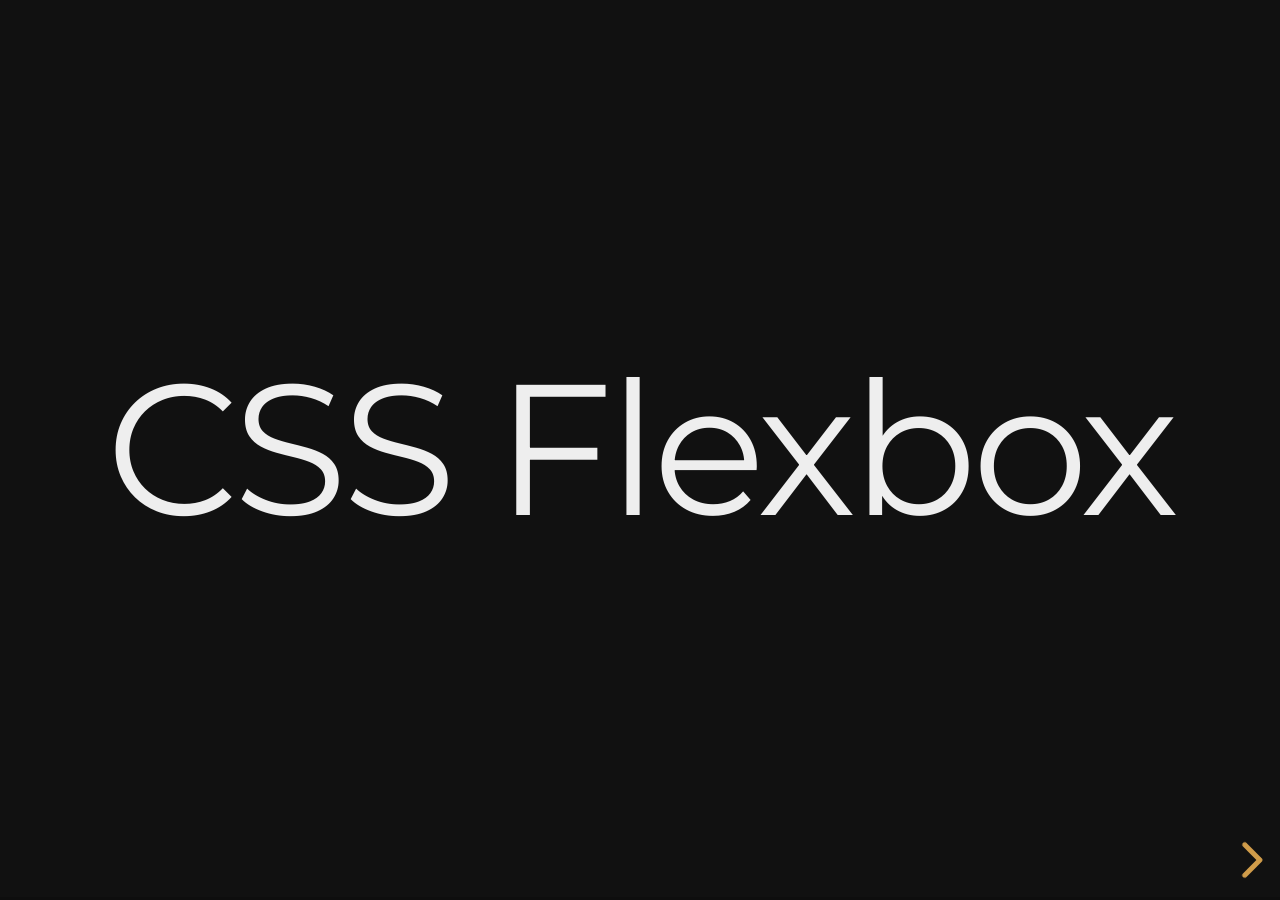
==== commit 05d7df23: "feat: add flex" ====
--- a/index.html
+++ b/index.html
@@ -23,220 +23,185 @@
     <div class="reveal">
       <div class="slides">
         <section>
-          <h1>Анимация</h1>
-        </section>
-        <section>
-          <section>
-            <h2>CSS<br />Переходы</h2>
-          </section>
-          <section>
-            <h2>CSS-переходы (transitions)</h2>
-            <p>
-              позволяют задать
-              <span style="color: #1599f3">плавный переход</span> CSS-свойствам,
-              т. е. значения свойств изменяются постепенно в течении
-              определенного (заданного) промежутка вермени
-            </p>
-          </section>
-          <section>
-            <h2>transition-duration</h2>
-            <p style="color: #1599f3">задает длительность эффекта перехода</p>
-            <pre>
-				<code data-trim data-noescape>			
-				selector{
-					transition-duration: 1s; /* Длительность перехода */
-				}
-				</code>
-			</pre>
-            <pre>
-				<code data-trim data-noescape>			
-				transition-duration: <параметры>
-				— <время> [,<время>]* — задается в "s" или "ms"
-				</code>
-			</pre>
-          </section>
-          <section>
-            <h2>transition-delay</h2>
-            <p style="color: #1599f3">
-              задает задержку перед запуском эффекта перехода
-            </p>
-            <pre>
-              <code data-trim data-noescape>			
-              selector{
-                transition-delay: 1s; /* Задержка перед запуском */
-                transition-duration: 2s;
-              }
-              </code>
-            </pre>
-            <pre>
-              <code data-trim data-noescape>			
-              transition-delay: <параметры>
-              — <время> [,<время>]* — задается в "s" или "ms"
-              </code>
-            </pre>
-          </section>
-
-          <section>
-            <h2>transition-property</h2>
-            <p style="color: #1599f3">
-              определяет свойства, к которым будет применен эффект перехода
-            </p>
-            <pre>
-              <code data-trim data-noescape>			
-              selector{
-                transition-property: all; /* По умолчанию all */
-                transition-duration: 1s;
-              }
-              </code>
-            </pre>
-            <pre>
-              <code data-trim data-noescape>			
-              transition-property: <параметры>
-              — none — эффект перехода не будет применен
-              — all — эффект перехода применится ко всем доступным свойствам
-              <свойство> [,<свойство>]* — указывается одно или несколько свойств, к 
-              которым применится эффект перехода
-              </code>
-            </pre>
-          </section>
-          <section>
-            <h2>transition-timing-function</h2>
-            <p style="color: #1599f3">
-              определяет скорость и ускорение изменения значений свойств во
-              время эффекта перехода
-            </p>
-            <pre>
-              <code data-trim data-noescape>			
-              selector{
-                transition-timing-function: ease;  
-                transition-duration: 1s;
-              }
-              </code>
-            </pre>
-          </section>
-          <section>
-            <pre>
-              <h3>transition-timing-function: <параметры></h3>
-              <code data-trim data-noescape>			
-                — linear — скорость перехода одинаковая от начала и до конца
-              </code>
-            </pre>
-            <div class="r-hstack">
-              <div class="body_image" aria-hidden="true">
-                <img src="./img/cubic-bezier-linear.jpg" alt="" />
-              </div>
-              <div style="padding-left: 20px">
-                <p>cubic-bezier(0.0, 0.0, 1.0, 1.0)</p>
-              </div>
-            </div>
-          </section>
-          <section>
-            <pre>
-              <h3>transition-timing-function: <параметры></h3>
-              <code data-trim data-noescape>			
-                — ease — начинается медленно, далее ускорение и к концу замедление
-              </code>
-            </pre>
-            <div class="r-hstack">
-              <div class="body_image" aria-hidden="true">
-                <img src="./img/cubic-bezier-ease.jpg" alt="" />
-              </div>
-              <div style="padding-left: 20px">
-                <p>cubic-bezier(0.25, 0.1, 0.25, 1.0)</p>
-              </div>
-            </div>
-          </section>
-          <section>
-            <pre>
-              <h3>transition-timing-function: <параметры></h3>
-              <code data-trim data-noescape>			
-                — ease-in — начинается медленно, к концу ускорение
-              </code>
-            </pre>
-            <div class="r-hstack">
-              <div class="body_image" aria-hidden="true">
-                <img src="./img/cubic-bezier-ease-in.jpg" alt="" />
-              </div>
-              <div style="padding-left: 20px">
-                <p>cubic-bezier(0.42, 0.0, 1.0, 1.0)</p>
-              </div>
-            </div>
-          </section>
-          <section>
-            <pre>
-              <h3>transition-timing-function: <параметры></h3>
-              <code data-trim data-noescape>			
-                — ease-out — начинается быстро, к концу замедление
-              </code>
-            </pre>
-            <div class="r-hstack">
-              <div class="body_image" aria-hidden="true">
-                <img src="./img/cubic-bezier-ease-out.jpg" alt="" />
-              </div>
-              <div style="padding-left: 20px">
-                <p>cubic-bezier(0.0, 0.0, 0.58, 1.0)</p>
-              </div>
-            </div>
-          </section>
-
-          <section>
-            <pre>
-              <h3>transition-timing-function: <параметры></h3>
-              <code data-trim data-noescape>			
-                — ease-in-out — начинается и заканчивается медленно
-              </code>
-            </pre>
-            <div class="r-hstack">
-              <div class="body_image" aria-hidden="true">
-                <img src="./img/cubic-bezier-ease-in-out.jpg" alt="" />
-              </div>
-              <div style="padding-left: 20px">
-                <p>cubic-bezier(0.42, 0.0, 0.58, 1.0)</p>
-              </div>
-            </div>
-          </section>
-          <section>
-            <h2>Полезные сервисы:</h2>
-            <p>
-              —
-              <a href="https://cubic-bezier.com" target="_blank"
-                >cubic-bezier.com</a
-              >
-              — сервис, предоставляющий возможность быстро сгенерировать кривую
-              Безье
-            </p>
-            <p>
-              — <a href="https://easings.net" target="_blank">easings.net</a> —
-              коллекция разных easing-функций на основе кривых Безье
-            </p>
-          </section>
-          <section>
-            <h2>transition</h2>
-            <pre>
-              <code data-trim data-noescape>			
-              selector{
-                transition: all 1s linear .25s;
-              }
-              </code>
-            </pre>
-            <pre>
-              <code data-trim data-noescape>			
-              transition: <параметры>
-              — none — отменяет переход
-              — порядок записи свойств:
-                1.transition-property
-                2.transition-duration
-                3.transition-timing-function
-                4.transition-delay
-
-              </code>
-            </pre>
-          </section>
-          <section>
-            <h2>Спасибо за внимание!</h2>
-          </section>
-        </section>
-
+          <h1>CSS Flexbox</h1>
+        </section>
+        <section>
+          <p>
+            <b>CSS flexbox</b> — это технология для создания сложных гибких
+            макетов за счёт правильного размещения элементов на странице.
+          </p>
+        </section>
+        <section>
+          <p>
+            <b>CSS flexbox</b> (Flexible Box Layout Module) — модуль макета
+            гибкого контейнера — представляет собой способ компоновки элементов,
+            в основе лежит идея оси..
+          </p>
+        </section>
+
+        <section>
+          Flexbox состоит из <b>гибкого контейнера (flex container)</b> и
+          <b>гибких элементов (flex items)</b>. Гибкие элементы могут
+          выстраиваться в строку или столбик, а оставшееся свободное
+          пространство распределяется между ними различными способами.
+        </section>
+
+        <section>
+          <p>Модуль flexbox позволяет решать следующие задачи:</p>
+          <ul style="font-size: 28px">
+            <li>
+              Располагать элементы в одном из четырех направлений: слева
+              направо, справа налево, сверху вниз или снизу вверх.
+            </li>
+            <li>Переопределять порядок отображения элементов.</li>
+            <li>
+              Автоматически определять размеры элементов таким образом, чтобы
+              они вписывались в доступное пространство.
+            </li>
+            <li>
+              Решать проблему с горизонтальным и вертикальным центрированием.
+            </li>
+            <li>
+              Переносить элементы внутри контейнера, не допуская его
+              переполнения.
+            </li>
+            <li>Создавать колонки одинаковой высоты.</li>
+            <li>Создавать прижатый к низу страницы подвал сайта.</li>
+          </ul>
+        </section>
+        <section>
+          <h3>Свойства для Родителя (flex контейнер)</h3>
+          <p>
+            Определяет flex контейнер; inline или block в зависимости от
+            заданного значения. Включает flex контекст для всех потомков первого
+            уровня.
+          </p>
+          <pre>
+              <code data-trim data-noescape>	
+                .container {
+                  display: flex; /* or inline-flex */
+                }     
+              </code>
+          </pre>
+        </section>
+        <section>
+          <p>
+            Когда мы задаём какому-то элементу значение <b>flex</b> для свойства
+            <b>display</b>, мы превращаем этот элемент в флекс-контейнер. Внутри
+            него начинает действовать флекс-контекст, его дочерние элементы
+            начинают подчиняться свойствам флексбокса.
+          </p>
+        </section>
+        <section>
+          <pre>
+              <code data-trim data-noescape>	
+                .container {
+                  display: flex; /* or inline-flex */
+                }     
+              </code>
+          </pre>
+          <img src="./img/flex/1.gif" alt="" />
+        </section>
+        <section>
+          <h3>flex-direction</h3>
+          <p>
+            У flex-контейнера есть две оси: главная и перпендикулярная ей. По
+            умолчанию все предметы располагаются вдоль главной оси — слева
+            направо. Именно поэтому блоки в предыдущем примере выстроились в
+            линию, когда мы применили display: flex. А вот flex-direction
+            позволяет вращать главную ось.
+          </p>
+        </section>
+        <section>
+          <img src="./img/flex/axes.webp" alt="" />
+        </section>
+        <section>
+          <pre>
+              <code data-trim data-noescape>	
+                .container {  
+                  display: flex;  
+                  flex-direction: column;
+                }    
+              </code>
+          </pre>
+          <img src="./img/flex/2.gif" alt="" />
+          <p style="font-size: 24px">
+            Обратите внимание, что flex-direction: column не выравнивает блоки
+            по оси, перпендикулярной главной. Главная ось сама меняет своё
+            расположение, и теперь направлена сверху вниз.Есть ещё парочка
+            свойств для flex-direction: row-reverse и column-reverse.
+          </p>
+        </section>
+        <section>
+          <h3>justify-content</h3>
+          <p>Отвечает за выравнивание элементов по главной оси:</p>
+          <pre>
+              <code data-trim data-noescape>	
+                .container {  
+                  display: flex;  
+                  flex-direction: row;  
+                  justify-content: flex-start;
+                }  
+              </code>
+          </pre>
+        </section>
+        <section>
+          <p><b>Justify-content</b> может принимать 5 значений:</p>
+          <ul style="font-size: 24px">
+            <li>flex-start</li>
+            <li>flex-end</li>
+            <li>center</li>
+            <li>space-between</li>
+            <li>space-around</li>
+          </ul>
+          <div>
+            <img src="./img/flex/3.gif" alt="" />
+          </div>
+          <p style="font-size: 24px">
+            Space-between задаёт одинаковое расстояние между блоками, но не
+            между контейнером и блоками. Space-around также задаёт одинаковое
+            расстояние между блоками, но теперь расстояние между контейнером и
+            блоками равно половине расстояния между блоками.
+          </p>
+        </section>
+        <section>
+          <h3>align-items</h3>
+          <p>
+            Если justify-content работает с главной осью, то align-items
+            работает с осью, перпендикулярной главной оси.
+          </p>
+        </section>
+        <section>
+          <ul>
+            <li>flex-start</li>
+            <li>flex-end</li>
+            <li>center</li>
+            <li>stretch</li>
+            <li>baseline</li>
+          </ul>
+          <div>
+            <img src="./img/flex/4.gif" alt="" />
+          </div>
+        </section>
+
+        <section>
+          <img src="./img/flex/5.gif" alt="" />
+        </section>
+        <section>
+          <h3>align-self</h3>
+          <p>Позволяет выравнивать элементы по отдельности:</p>
+          <pre>
+              <code data-trim data-noescape>	
+                .container {  
+                  align-items: flex-start;
+                }
+                .square#one {
+                  align-self: center;
+                }
+              </code>
+          </pre>
+          <img src="./img/flex/6.gif" alt="" />
+        </section>
         <section>Slide 3</section>
       </div>
     </div>
